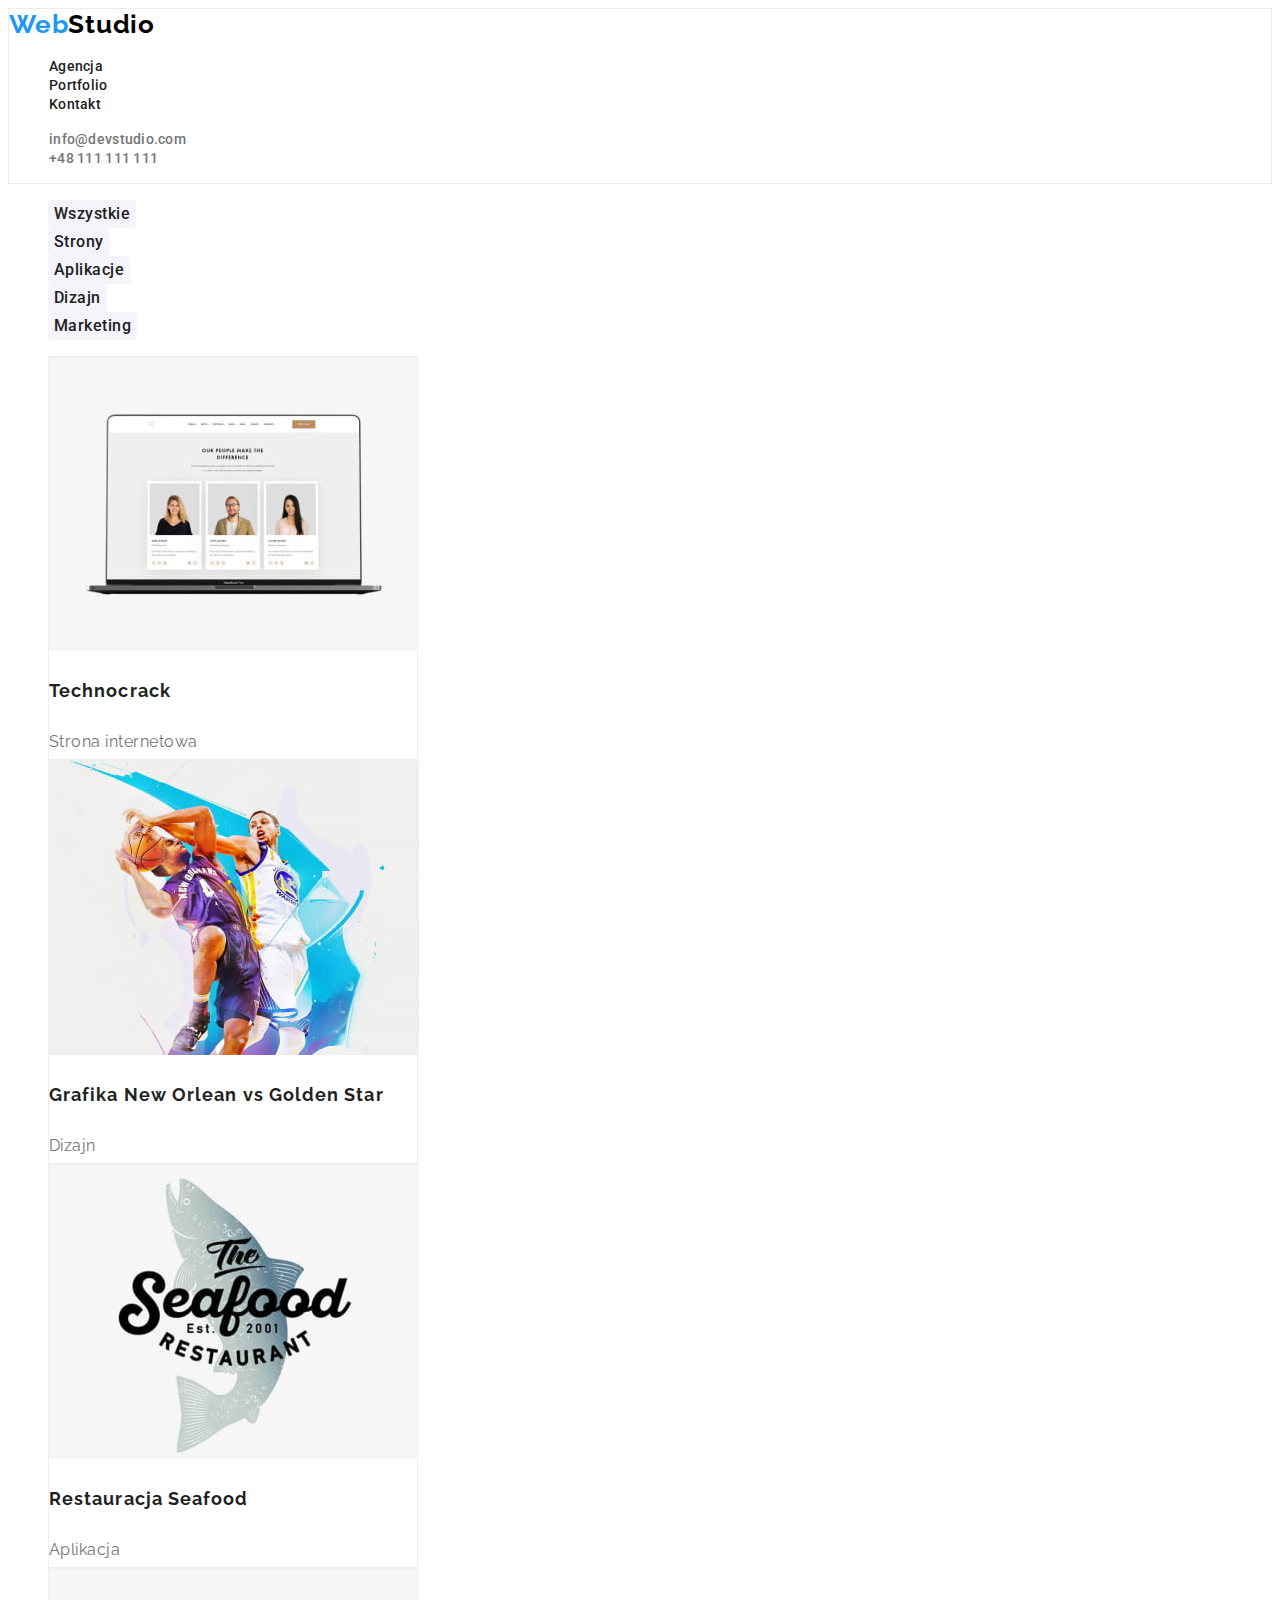
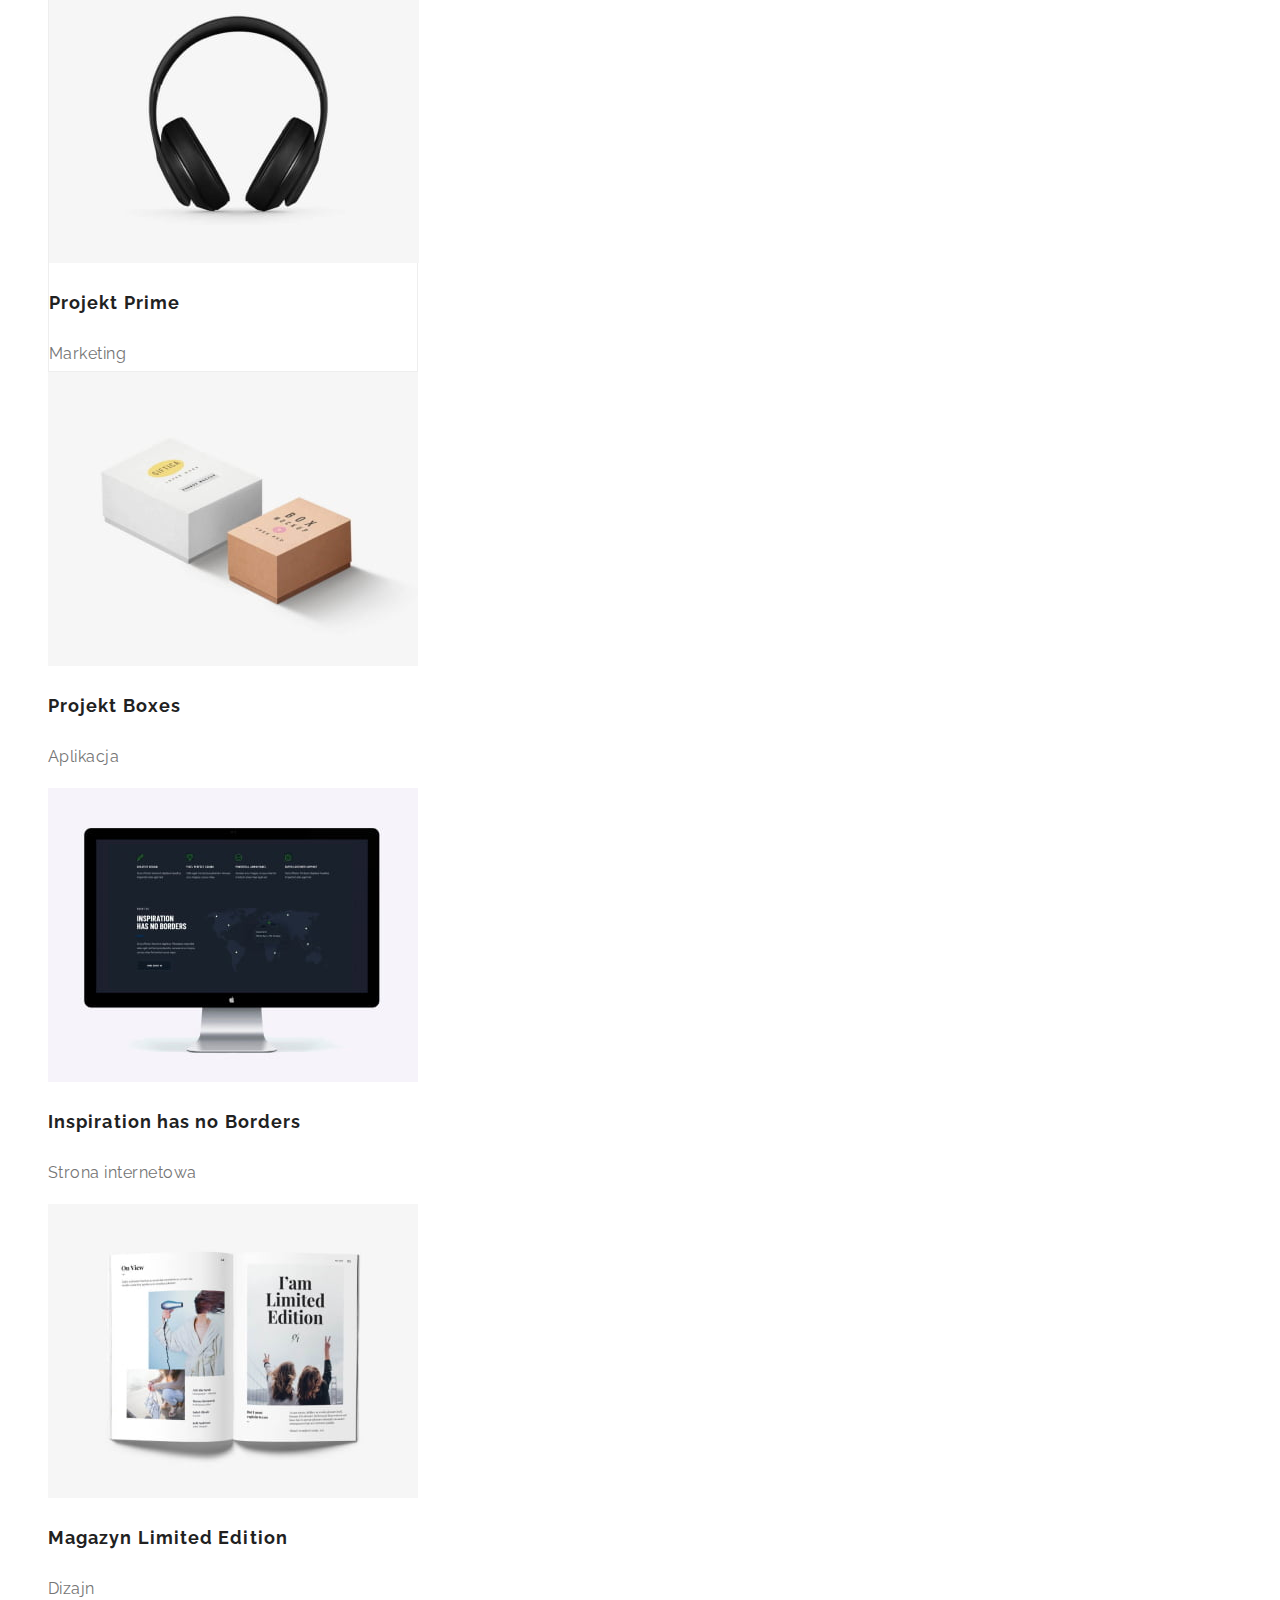
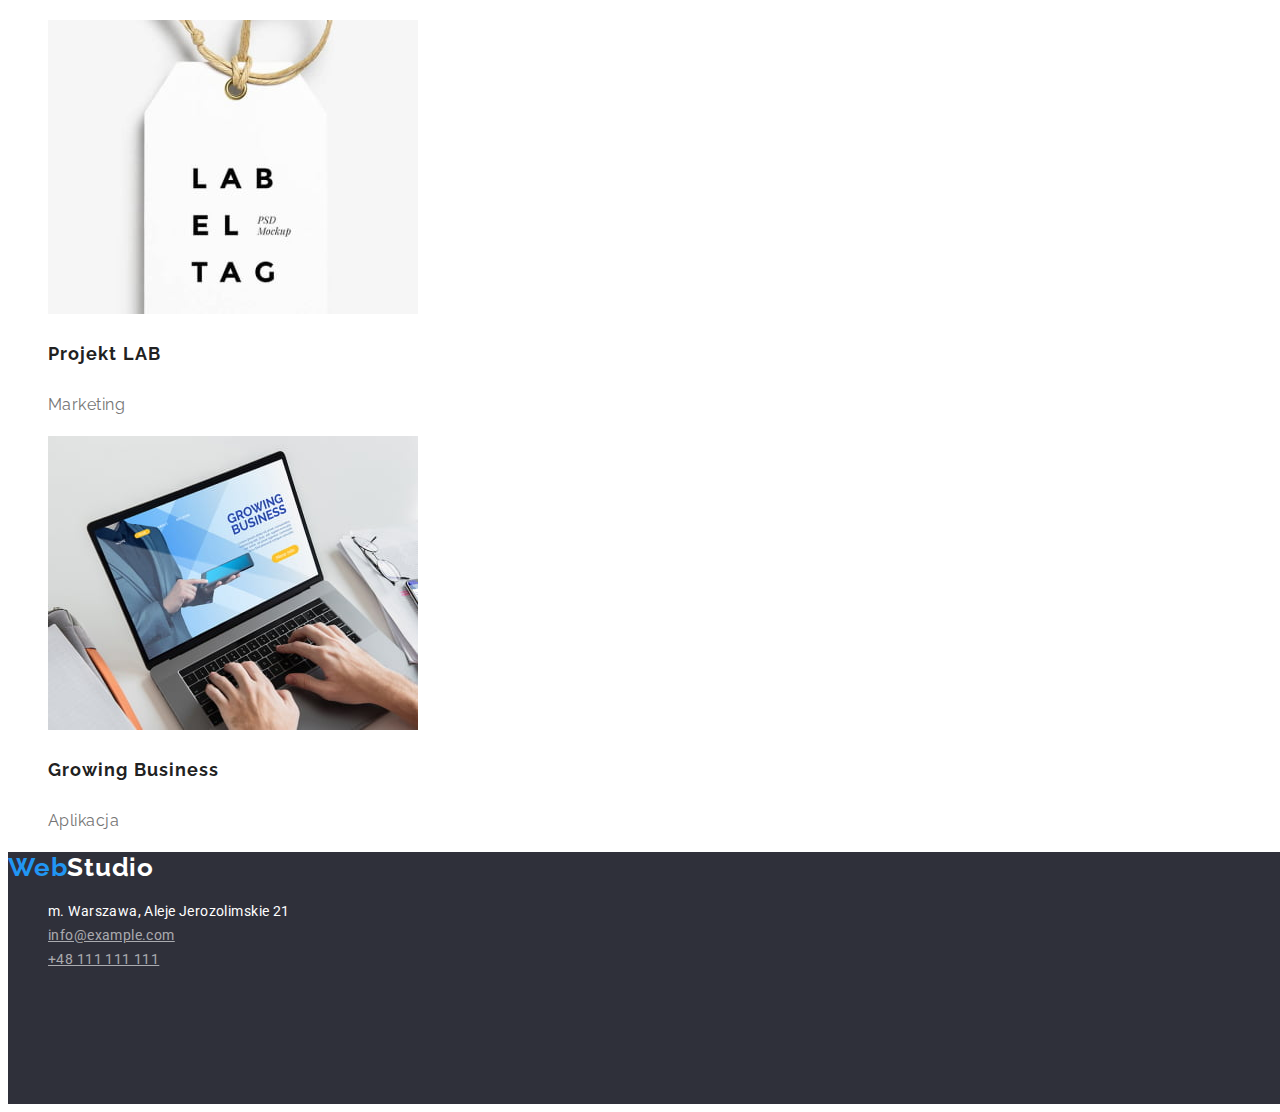
==== portfolio.html @ 8186cd5b "init" ====
<!DOCTYPE html>
<html lang="en">
  <head>
    <meta http-equiv="x-ua-compatible" content="ie=edge" />
    <meta charset="utf-8" />
    <meta name="decription" content="WebStudio" />
    <title>portfolio-hw2</title>
    <link rel="preconnect" href="https://fonts.googleapis.com" />
    <link rel="preconnect" href="https://fonts.gstatic.com" crossorigin />
    <link
      href="https://fonts.googleapis.com/css2?family=Raleway:wght@700&family=Roboto:wght@400;500;700;900&display=swap"
      rel="stylesheet"
    />
    <link href="./css/styles.css" rel="stylesheet" />
  </head>
  <body>
    <header>
      <nav>
        <a class="webstudio" href="./index"
          ><span class="web">Web</span>Studio</a
        >
        <ul class="none">
          <li><a class="menu" href="./index">Agencja</a></li>
          <li><a class="menu" href="./portfolio.html">Portfolio</a></li>
          <li><a class="menu" href="">Kontakt</a></li>
        </ul>
      </nav>
      <ul>
        <li>
          <a class="contacts" href="mail:info@devstudio.com"
            >info@devstudio.com</a
          >
        </li>
        <li><a class="contacts" href="tel:+48111111111">+48 111 111 111</a></li>
      </ul>
    </header>
    <main>
      <ul>
        <li>
          <button class="button-filters" type="button">Wszystkie</button>
        </li>
        <li>
          <button class="button-filters" type="button">Strony</button>
        </li>
        <li>
          <button class="button-filters" type="button">Aplikacje</button>
        </li>
        <li>
          <button class="button-filters" type="button">Dizajn</button>
        </li>
        <li>
          <button class="button-filters" type="button">Marketing</button>
        </li>
      </ul>
      <section>
        <ul>
          <li class="projects">
            <img
              class="Technocrack"
              alt="Technocrack"
              src="./images/Technocrack.jpg"
            />
            <h3>Technocrack</h3>
            <p>Strona internetowa</p>
          </li>
          <li class="projects">
            <img
              class="basketball"
              alt="Grafika New Orlean vs Golden Star"
              src="./images/basketball.jpg"
            />
            <h3>Grafika New Orlean vs Golden Star</h3>
            <p>Dizajn</p>
          </li>
          <li class="projects">
            <img
              class="seafood"
              alt="Restaurant Seafood"
              src="./images/Restaurant Seafood.jpg"
            />
            <h3>Restauracja Seafood</h3>
            <p>Aplikacja</p>
          </li>
          <li class="projects" class="projekt-prime">
            <img
              class="projekt-prime"
              alt="Headphones"
              src="./images/Projekt Prime.jpg"
            />
            <h3>Projekt Prime</h3>
            <p>Marketing</p>
          </li>
          <li class="projekts">
            <img
              class="projekt-boxes"
              alt="Designer boxes"
              src="./images/Projekt Boxes.jpg"
            />
            <h3>Projekt Boxes</h3>
            <p>Aplikacja</p>
          </li>
          <li class="projekts">
            <img
              class="website"
              alt="Website"
              src="./images/Inspiration has no Borders.jpg"
            />
            <h3>Inspiration has no Borders</h3>
            <p>Strona internetowa</p>
          </li>
          <li class="projekts">
            <img
              class="magazin"
              alt="Designer Magazin"
              src="./images/Magazyn Limited Edition.jpg"
            />
            <h3>Magazyn Limited Edition</h3>
            <p>Dizajn</p>
          </li>
          <li class="projekts">
            <img
              class="projekt-lab"
              alt="Projekt LAB"
              src="./images/Projekt LAB.jpg"
            />
            <h3>Projekt LAB</h3>
            <p>Marketing</p>
          </li>
          <li class="projekts">
            <img
              class="growing-business"
              alt="Website Growing Business"
              src="./images/Growing Business.jpg"
            />
            <h3>Growing Business</h3>
            <p>Aplikacja</p>
          </li>
        </ul>
      </section>
    </main>
    <footer>
      <a class="webstudio2"><span class="web">Web</span>Studio</a>
      <address>
        <ul>
          <li>
            <a
              class="address"
              href="https://goo.gl/maps/8ssBXB5K36Uk4STv6"
              target="_blank"
            >
              m. Warszawa, Aleje Jerozolimskie 21
            </a>
          </li>
          <li>
            <a class="mail" href="mailto:info@example.com">info@example.com</a>
          </li>
          <li><a class="phone" href="tel:+48111111111">+48 111 111 111</a></li>
        </ul>
      </address>
    </footer>
  </body>
</html>
---- css/styles.css ----
body {
  font-family: "Roboto", sans-serif;
  font-family: "Raleway", sans-serif;
  background: #ffffff;
}
.menu {
  font-family: "Roboto";
  font-style: normal;
  font-weight: 500;
  font-size: 14px;
  line-height: 16px;
  letter-spacing: 0.02em;
  color: #212121;
  cursor: pointer;
  text-decoration: none;
}
.menu:hover,
.menu:focus,
.menu:active {
  color: #2196f3;
}
.contacts {
  font-family: "Roboto";
  font-style: normal;
  font-weight: 500;
  font-size: 14px;
  line-height: 16px;
  letter-spacing: 0.02em;
  color: #757575;
  cursor: pointer;
  text-decoration: none;
}
.contacts:hover,
.contacts:focus,
.contacts:active {
  color: #2196f3;
}
.button-filters {
  font-family: "Roboto";
  font-style: normal;
  font-weight: 500;
  font-size: 16px;
  line-height: 26px;
  letter-spacing: 0.03em;
  color: #212121;
  cursor: pointer;
  background: #f5f4fa;
  border-radius: 4px;
  border: none;
}
.button-filters:hover,
.button-filters:focus,
.button-filters:active {
  background: #2196f3;
  letter-spacing: 0.03em;
  color: #ffffff;
  box-shadow: 0px 3px 1px rgba(0, 0, 0, 0.1), 0px 1px 2px rgba(0, 0, 0, 0.08),
    0px 2px 2px rgba(0, 0, 0, 0.12);
}
.button {
  cursor: pointer;
}
.Technocrack {
  width: 370px;
  height: 294px;
}
h3 {
  font-style: normal;
  font-weight: 700;
  font-size: 18px;
  line-height: 36px;
  letter-spacing: 0.06em;
  color: #212121;
}
p {
  font-style: normal;
  font-weight: 400;
  font-size: 16px;
  line-height: 30px;
  letter-spacing: 0.03em;
  color: #757575;
}
.projects {
  box-sizing: border-box;
  width: 370px;
  height: 404px;
  background: #ffffff;
  border: 1px solid #eeeeee;
}
.basketball {
  width: 370px;
  height: 294px;
}
.seafood {
  width: 370px;
  height: 294px;
}
.projekt-prime {
  width: 370px;
  height: 294px;
}
.website {
  width: 370px;
  height: 294px;
}
.magazin {
  width: 370px;
  height: 294px;
}
.projekt-lab {
  width: 370px;
  height: 294px;
}
.growing-business {
  width: 370px;
  height: 294px;
}
.box {
  width: 322px;
  height: 70px;
}
header {
  text-decoration: none;
  background: #ffffff;
  border: 1px solid #ececec;
}
footer {
  background: #2f303a;
  width: 1600px;
  height: 252px;
}
ul {
  list-style: none;
}
.none {
  text-decoration: none;
}
.web {
  color: #2196f3;
}
.webstudio {
  font-weight: 700;
  font-size: 26px;
  line-height: 31px;
  letter-spacing: 0.03em;
  font-family: "Raleway";
  text-decoration: none;
  color: #000000;
}
.webstudio2 {
  font-weight: 700;
  font-size: 26px;
  line-height: 31px;
  letter-spacing: 0.03em;
  font-family: "Raleway";
  text-decoration: none;
  color: #ffffff;
}
.address {
  font-family: "Roboto";
  font-style: normal;
  font-weight: 400;
  font-size: 14px;
  line-height: 24px;
  letter-spacing: 0.03em;
  color: #ffffff;
  text-decoration: none;
}
.mail {
  font-family: "Roboto";
  font-style: normal;
  font-weight: 400;
  font-size: 14px;
  line-height: 24px;
  letter-spacing: 0.03em;
  text-decoration-line: underline;
  color: rgba(255, 255, 255, 0.6);
  cursor: pointer;
}
.phone {
  font-family: "Roboto";
  font-style: normal;
  font-weight: 400;
  font-size: 14px;
  line-height: 24px;
  letter-spacing: 0.03em;
  color: rgba(255, 255, 255, 0.6);
}
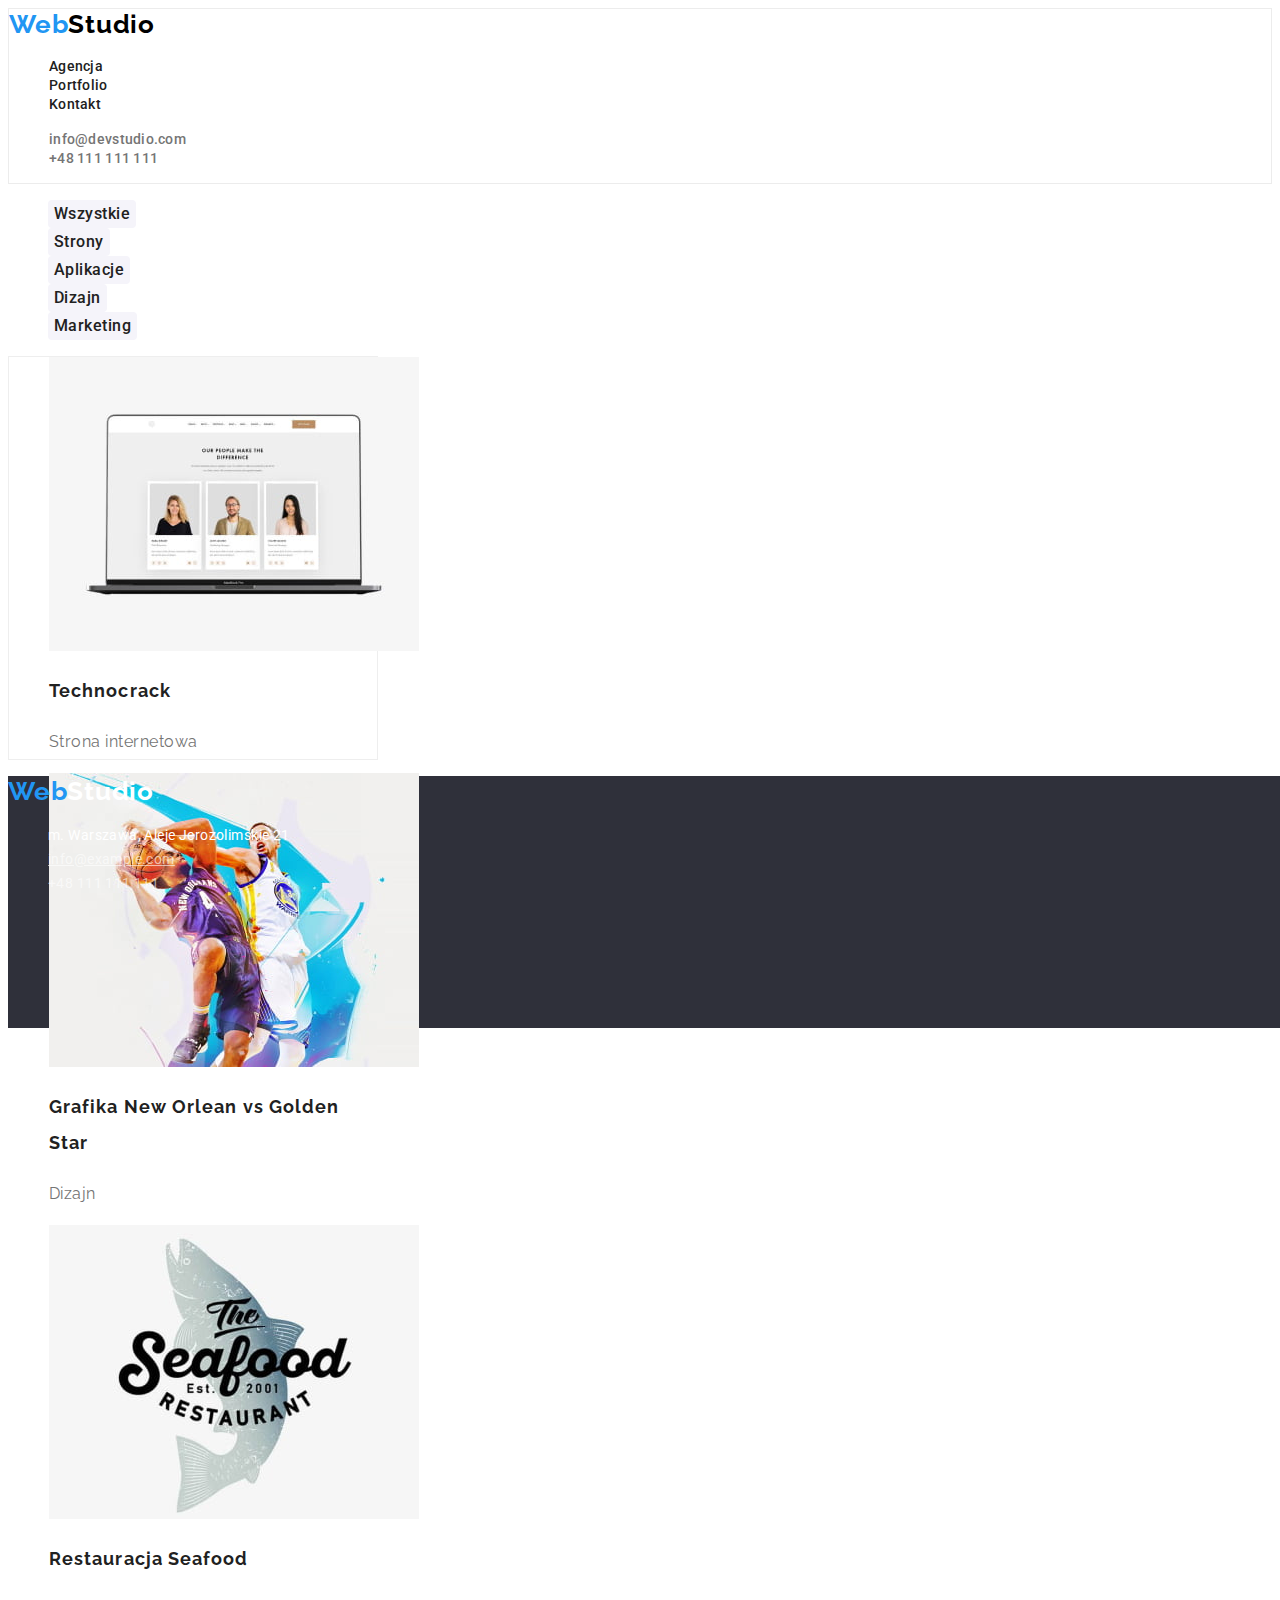
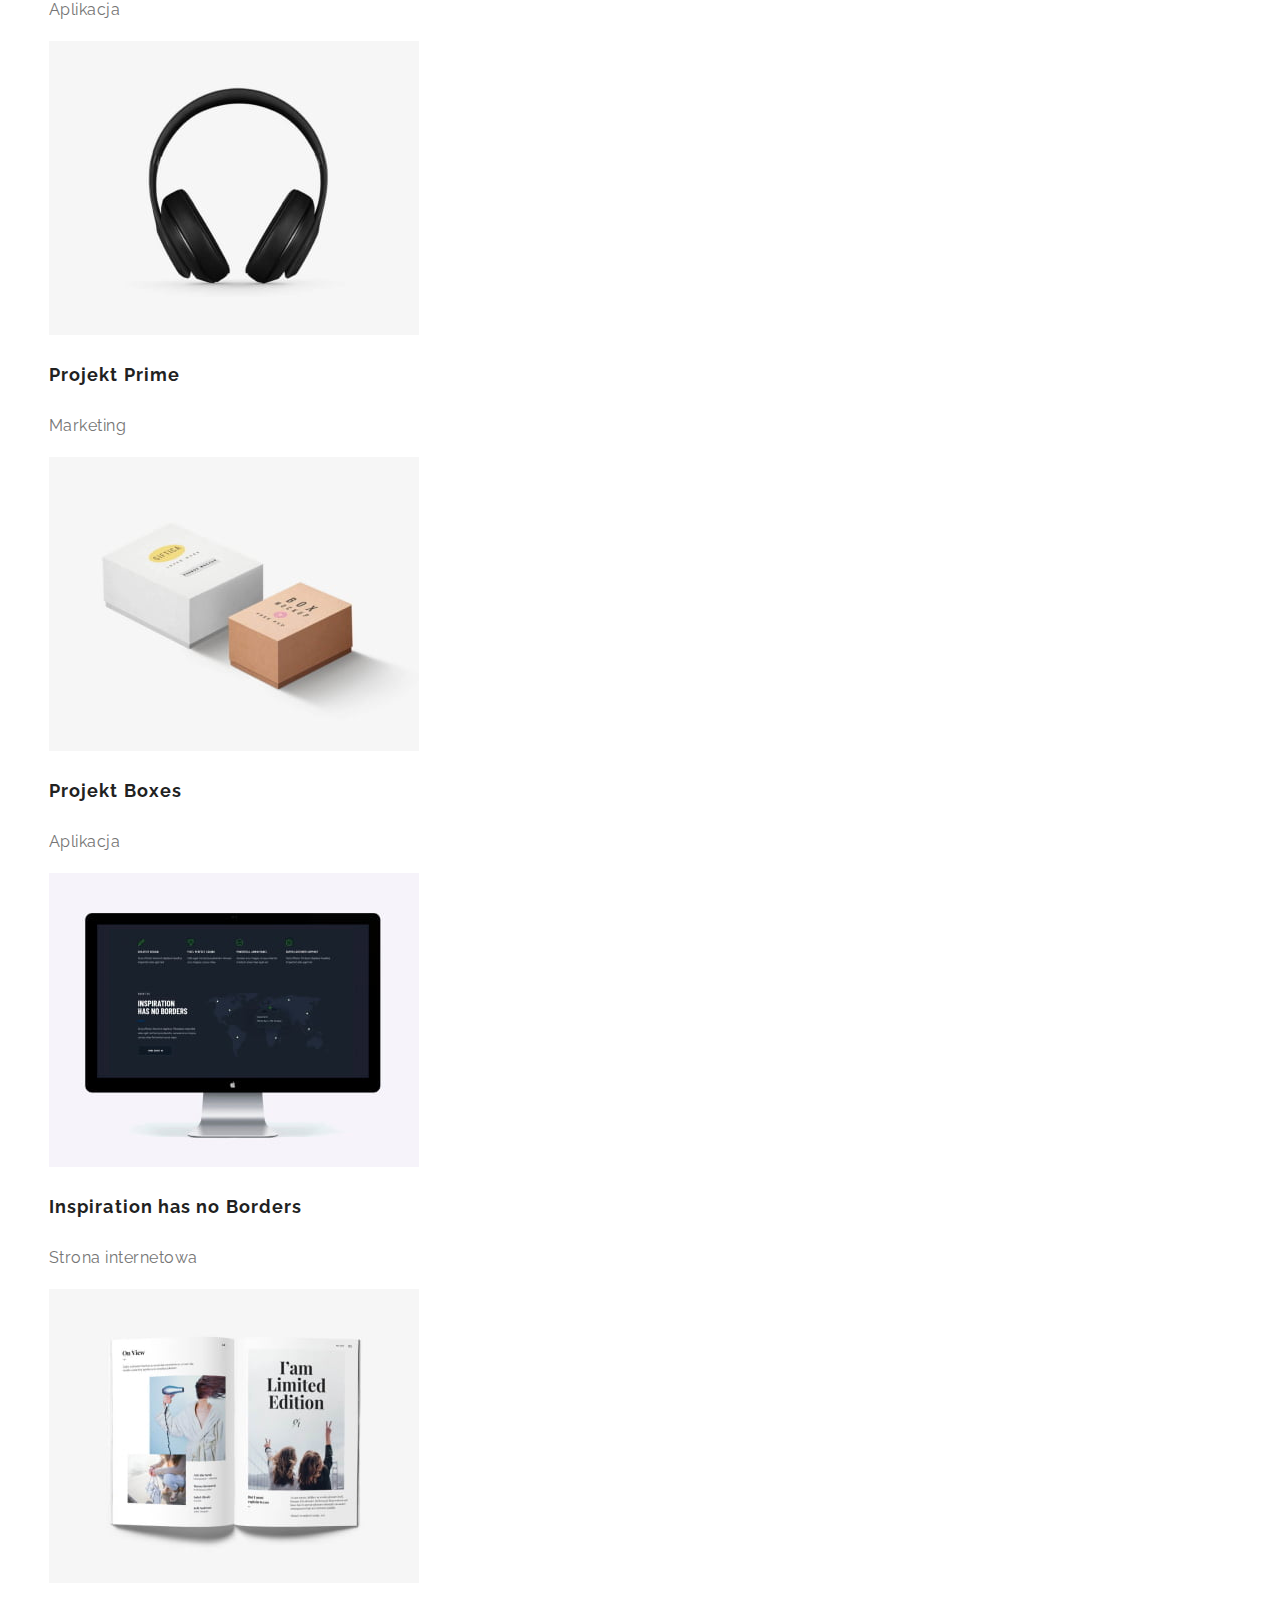
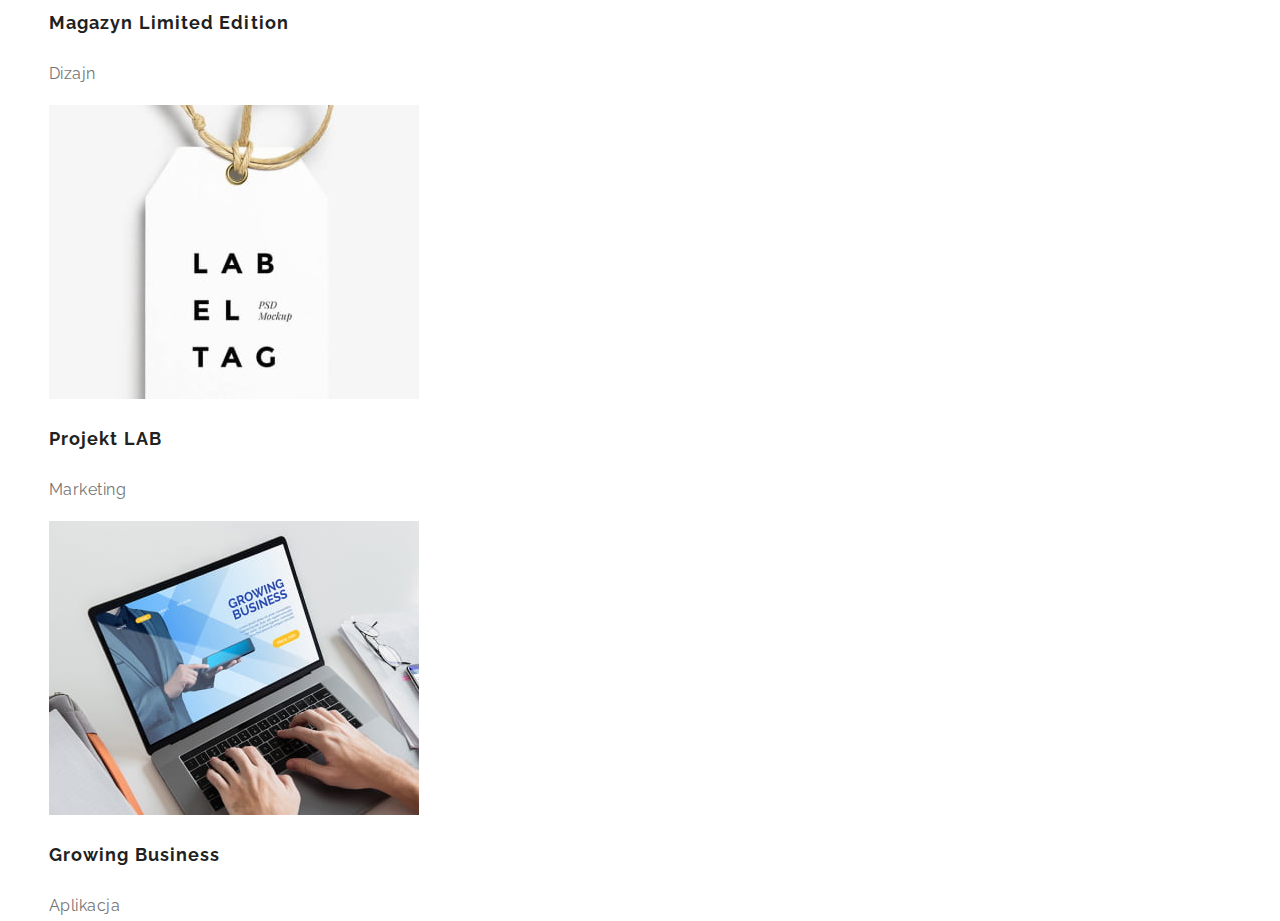
==== commit aecf4f61: "init" ====
--- a/portfolio.html
+++ b/portfolio.html
@@ -16,9 +16,7 @@
   <body>
     <header>
       <nav>
-        <a class="webstudio" href="./index"
-          ><span class="web">Web</span>Studio</a
-        >
+        <a class="webstudio" href="./index"><span class="web">Web</span>Studio</a>
         <ul class="none">
           <li><a class="menu" href="./index">Agencja</a></li>
           <li><a class="menu" href="./portfolio.html">Portfolio</a></li>
@@ -27,9 +25,7 @@
       </nav>
       <ul>
         <li>
-          <a class="contacts" href="mail:info@devstudio.com"
-            >info@devstudio.com</a
-          >
+          <a class="contacts" href="mail:info@devstudio.com">info@devstudio.com</a>
         </li>
         <li><a class="contacts" href="tel:+48111111111">+48 111 111 111</a></li>
       </ul>
@@ -53,62 +49,50 @@
         </li>
       </ul>
       <section>
-        <ul>
-          <li class="projects">
-            <img
-              class="Technocrack"
-              alt="Technocrack"
-              src="./images/Technocrack.jpg"
-            />
+        <ul class="projects">
+          <li>
+            <img class="Technocrack" alt="Website with employees" src="./images/Technocrack.jpg" />
             <h3>Technocrack</h3>
             <p>Strona internetowa</p>
           </li>
-          <li class="projects">
+          <li>
             <img
               class="basketball"
-              alt="Grafika New Orlean vs Golden Star"
+              alt="New Orlean vs Golden Star graphic"
               src="./images/basketball.jpg"
             />
             <h3>Grafika New Orlean vs Golden Star</h3>
             <p>Dizajn</p>
           </li>
-          <li class="projects">
+          <li>
             <img
               class="seafood"
-              alt="Restaurant Seafood"
+              alt="Seafood restaurant logos"
               src="./images/Restaurant Seafood.jpg"
             />
             <h3>Restauracja Seafood</h3>
             <p>Aplikacja</p>
           </li>
-          <li class="projects" class="projekt-prime">
-            <img
-              class="projekt-prime"
-              alt="Headphones"
-              src="./images/Projekt Prime.jpg"
-            />
+          <li>
+            <img class="projekt-prime" alt="Headphones" src="./images/Projekt Prime.jpg" />
             <h3>Projekt Prime</h3>
             <p>Marketing</p>
           </li>
-          <li class="projekts">
-            <img
-              class="projekt-boxes"
-              alt="Designer boxes"
-              src="./images/Projekt Boxes.jpg"
-            />
+          <li>
+            <img class="projekt-boxes" alt="Two designer boxes" src="./images/Projekt Boxes.jpg" />
             <h3>Projekt Boxes</h3>
             <p>Aplikacja</p>
           </li>
-          <li class="projekts">
+          <li>
             <img
               class="website"
-              alt="Website"
+              alt="Website of Inspiration has no Borders"
               src="./images/Inspiration has no Borders.jpg"
             />
             <h3>Inspiration has no Borders</h3>
             <p>Strona internetowa</p>
           </li>
-          <li class="projekts">
+          <li>
             <img
               class="magazin"
               alt="Designer Magazin"
@@ -117,19 +101,19 @@
             <h3>Magazyn Limited Edition</h3>
             <p>Dizajn</p>
           </li>
-          <li class="projekts">
+          <li>
             <img
               class="projekt-lab"
-              alt="Projekt LAB"
+              alt="Card with Projekt LAB logos"
               src="./images/Projekt LAB.jpg"
             />
             <h3>Projekt LAB</h3>
             <p>Marketing</p>
           </li>
-          <li class="projekts">
+          <li>
             <img
               class="growing-business"
-              alt="Website Growing Business"
+              alt="Growing Businnes website displayed on a laptop"
               src="./images/Growing Business.jpg"
             />
             <h3>Growing Business</h3>
@@ -143,11 +127,7 @@
       <address>
         <ul>
           <li>
-            <a
-              class="address"
-              href="https://goo.gl/maps/8ssBXB5K36Uk4STv6"
-              target="_blank"
-            >
+            <a class="address" href="https://goo.gl/maps/8ssBXB5K36Uk4STv6" target="_blank">
               m. Warszawa, Aleje Jerozolimskie 21
             </a>
           </li>
--- a/css/styles.css
+++ b/css/styles.css
@@ -1,10 +1,10 @@
 body {
-  font-family: "Roboto", sans-serif;
-  font-family: "Raleway", sans-serif;
+  font-family: 'Roboto', sans-serif;
+  font-family: 'Raleway', sans-serif;
   background: #ffffff;
 }
 .menu {
-  font-family: "Roboto";
+  font-family: 'Roboto';
   font-style: normal;
   font-weight: 500;
   font-size: 14px;
@@ -16,11 +16,14 @@
 }
 .menu:hover,
 .menu:focus,
-.menu:active {
-  color: #2196f3;
+.menu:active,
+.contacts:hover,
+.contacts:focus,
+.contacts:active {
+  color: var(--blue-color);
 }
 .contacts {
-  font-family: "Roboto";
+  font-family: 'Roboto';
   font-style: normal;
   font-weight: 500;
   font-size: 14px;
@@ -30,13 +33,8 @@
   cursor: pointer;
   text-decoration: none;
 }
-.contacts:hover,
-.contacts:focus,
-.contacts:active {
-  color: #2196f3;
-}
 .button-filters {
-  font-family: "Roboto";
+  font-family: 'Roboto';
   font-style: normal;
   font-weight: 500;
   font-size: 16px;
@@ -51,7 +49,7 @@
 .button-filters:hover,
 .button-filters:focus,
 .button-filters:active {
-  background: #2196f3;
+  background: var(--blue-color);
   letter-spacing: 0.03em;
   color: #ffffff;
   box-shadow: 0px 3px 1px rgba(0, 0, 0, 0.1), 0px 1px 2px rgba(0, 0, 0, 0.08),
@@ -136,14 +134,14 @@
   text-decoration: none;
 }
 .web {
-  color: #2196f3;
+  color: var(--blue-color);
 }
 .webstudio {
   font-weight: 700;
   font-size: 26px;
   line-height: 31px;
   letter-spacing: 0.03em;
-  font-family: "Raleway";
+  font-family: 'Raleway';
   text-decoration: none;
   color: #000000;
 }
@@ -152,12 +150,12 @@
   font-size: 26px;
   line-height: 31px;
   letter-spacing: 0.03em;
-  font-family: "Raleway";
+  font-family: 'Raleway';
   text-decoration: none;
   color: #ffffff;
 }
 .address {
-  font-family: "Roboto";
+  font-family: 'Roboto';
   font-style: normal;
   font-weight: 400;
   font-size: 14px;
@@ -167,7 +165,7 @@
   text-decoration: none;
 }
 .mail {
-  font-family: "Roboto";
+  font-family: 'Roboto';
   font-style: normal;
   font-weight: 400;
   font-size: 14px;
@@ -175,14 +173,17 @@
   letter-spacing: 0.03em;
   text-decoration-line: underline;
   color: rgba(255, 255, 255, 0.6);
-  cursor: pointer;
 }
 .phone {
-  font-family: "Roboto";
+  font-family: 'Roboto';
   font-style: normal;
   font-weight: 400;
   font-size: 14px;
   line-height: 24px;
   letter-spacing: 0.03em;
   color: rgba(255, 255, 255, 0.6);
+  text-decoration: none;
 }
+:root {
+  --blue-color: #2196f3;
+}
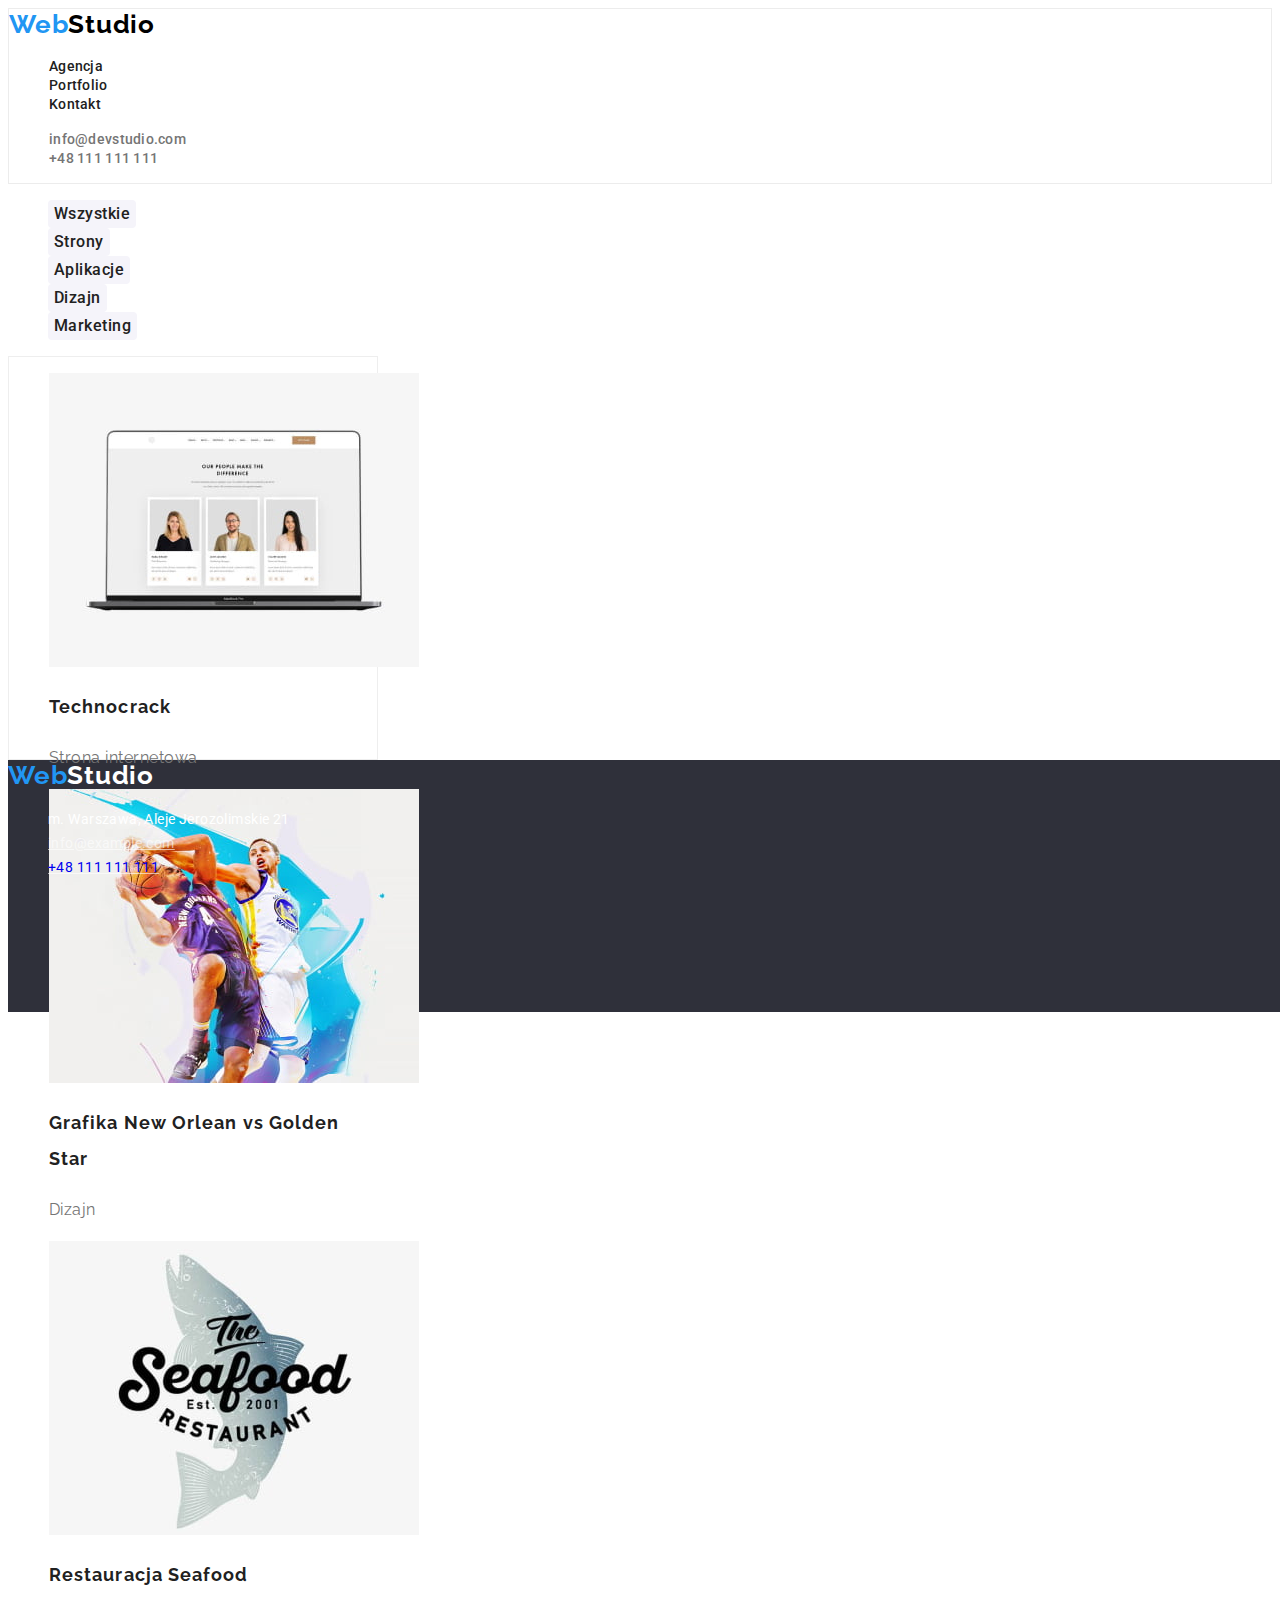
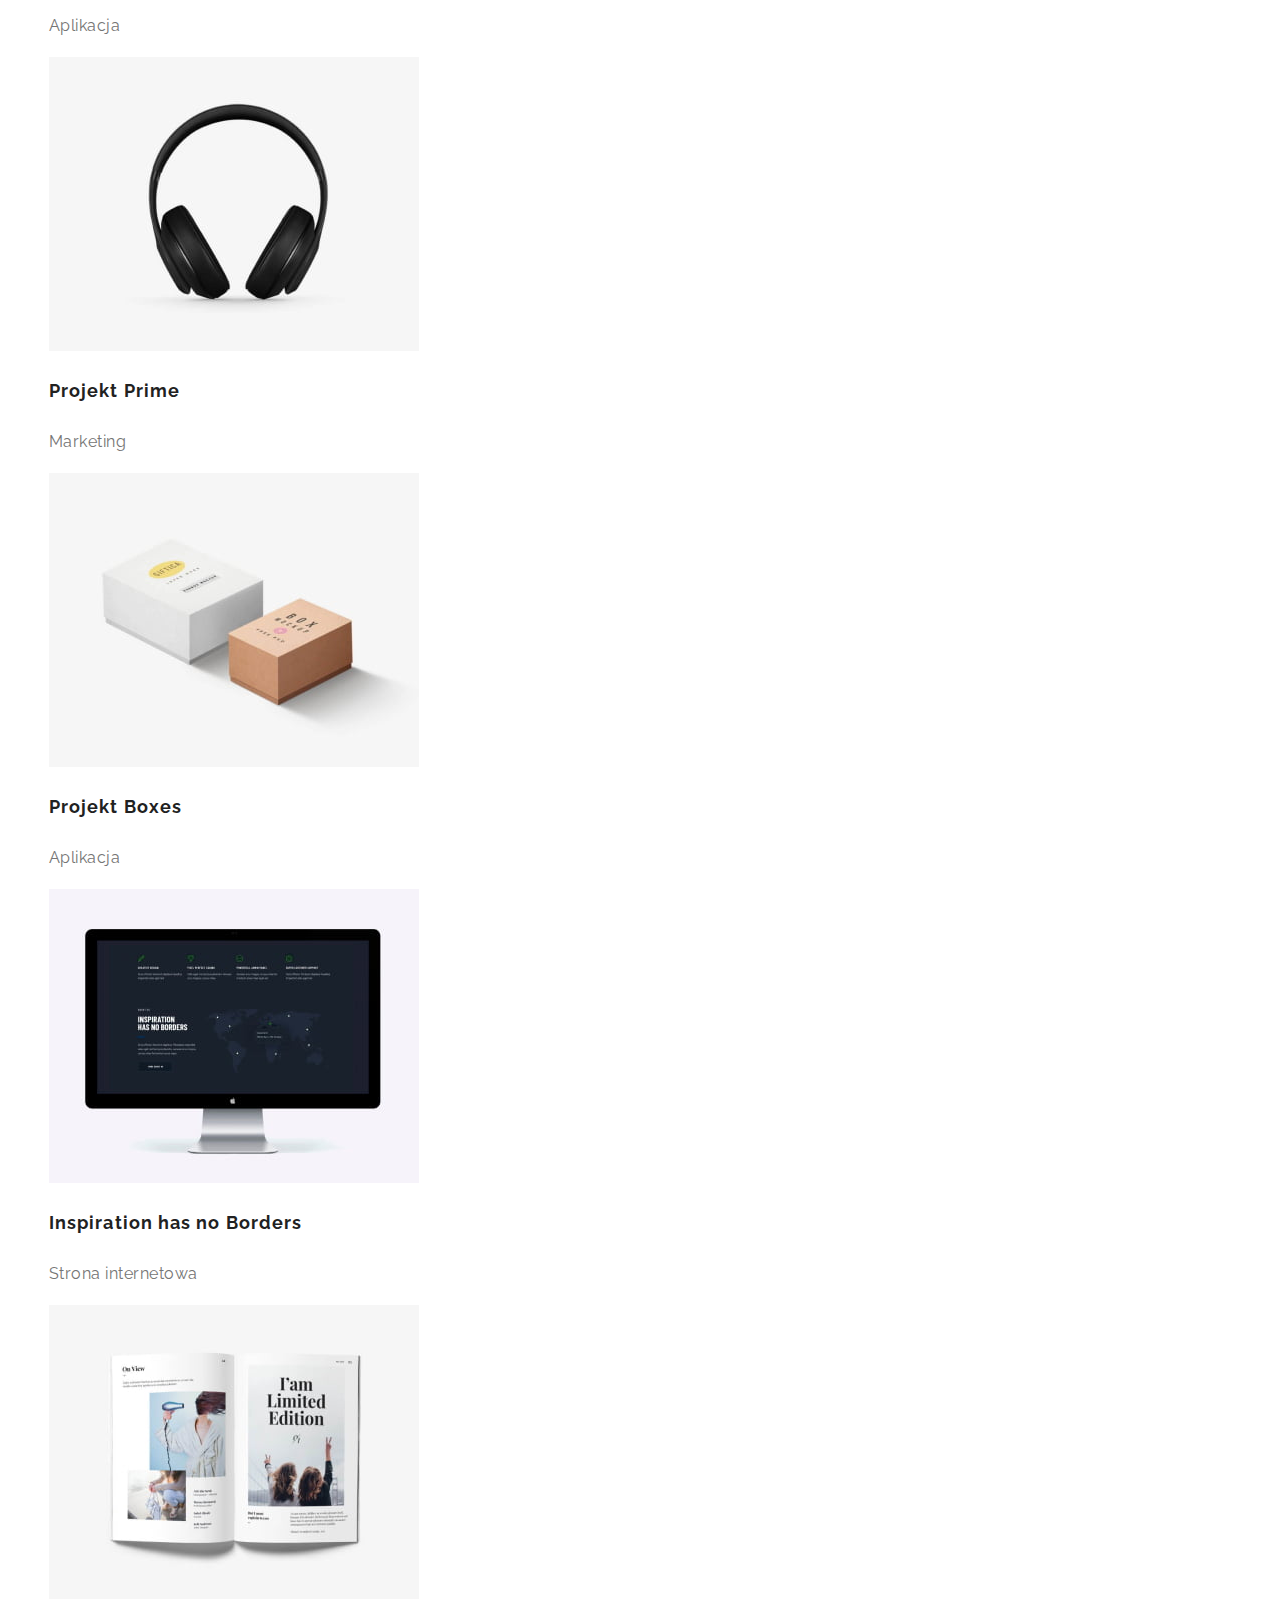
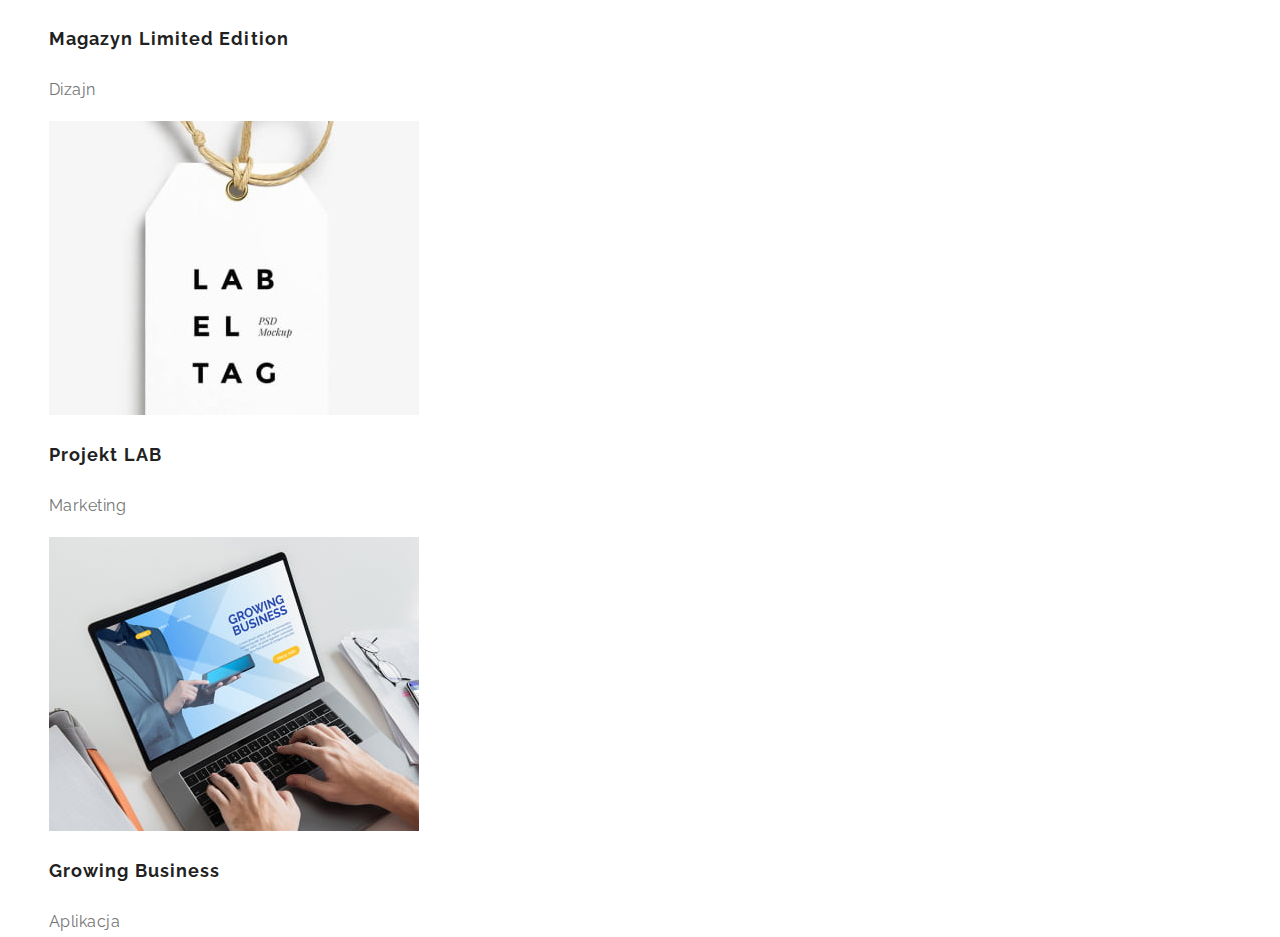
==== commit 0345d2b2: "init" ====
--- a/portfolio.html
+++ b/portfolio.html
@@ -48,8 +48,8 @@
           <button class="button-filters" type="button">Marketing</button>
         </li>
       </ul>
-      <section>
-        <ul class="projects">
+      <section class="projects">
+        <ul>
           <li>
             <img class="Technocrack" alt="Website with employees" src="./images/Technocrack.jpg" />
             <h3>Technocrack</h3>
@@ -134,7 +134,7 @@
           <li>
             <a class="mail" href="mailto:info@example.com">info@example.com</a>
           </li>
-          <li><a class="phone" href="tel:+48111111111">+48 111 111 111</a></li>
+          <li class="mail"><a class="phone" href="tel:+48111111111">+48 111 111 111</a></li>
         </ul>
       </address>
     </footer>
--- a/css/styles.css
+++ b/css/styles.css
@@ -175,13 +175,6 @@
   color: rgba(255, 255, 255, 0.6);
 }
 .phone {
-  font-family: 'Roboto';
-  font-style: normal;
-  font-weight: 400;
-  font-size: 14px;
-  line-height: 24px;
-  letter-spacing: 0.03em;
-  color: rgba(255, 255, 255, 0.6);
   text-decoration: none;
 }
 :root {
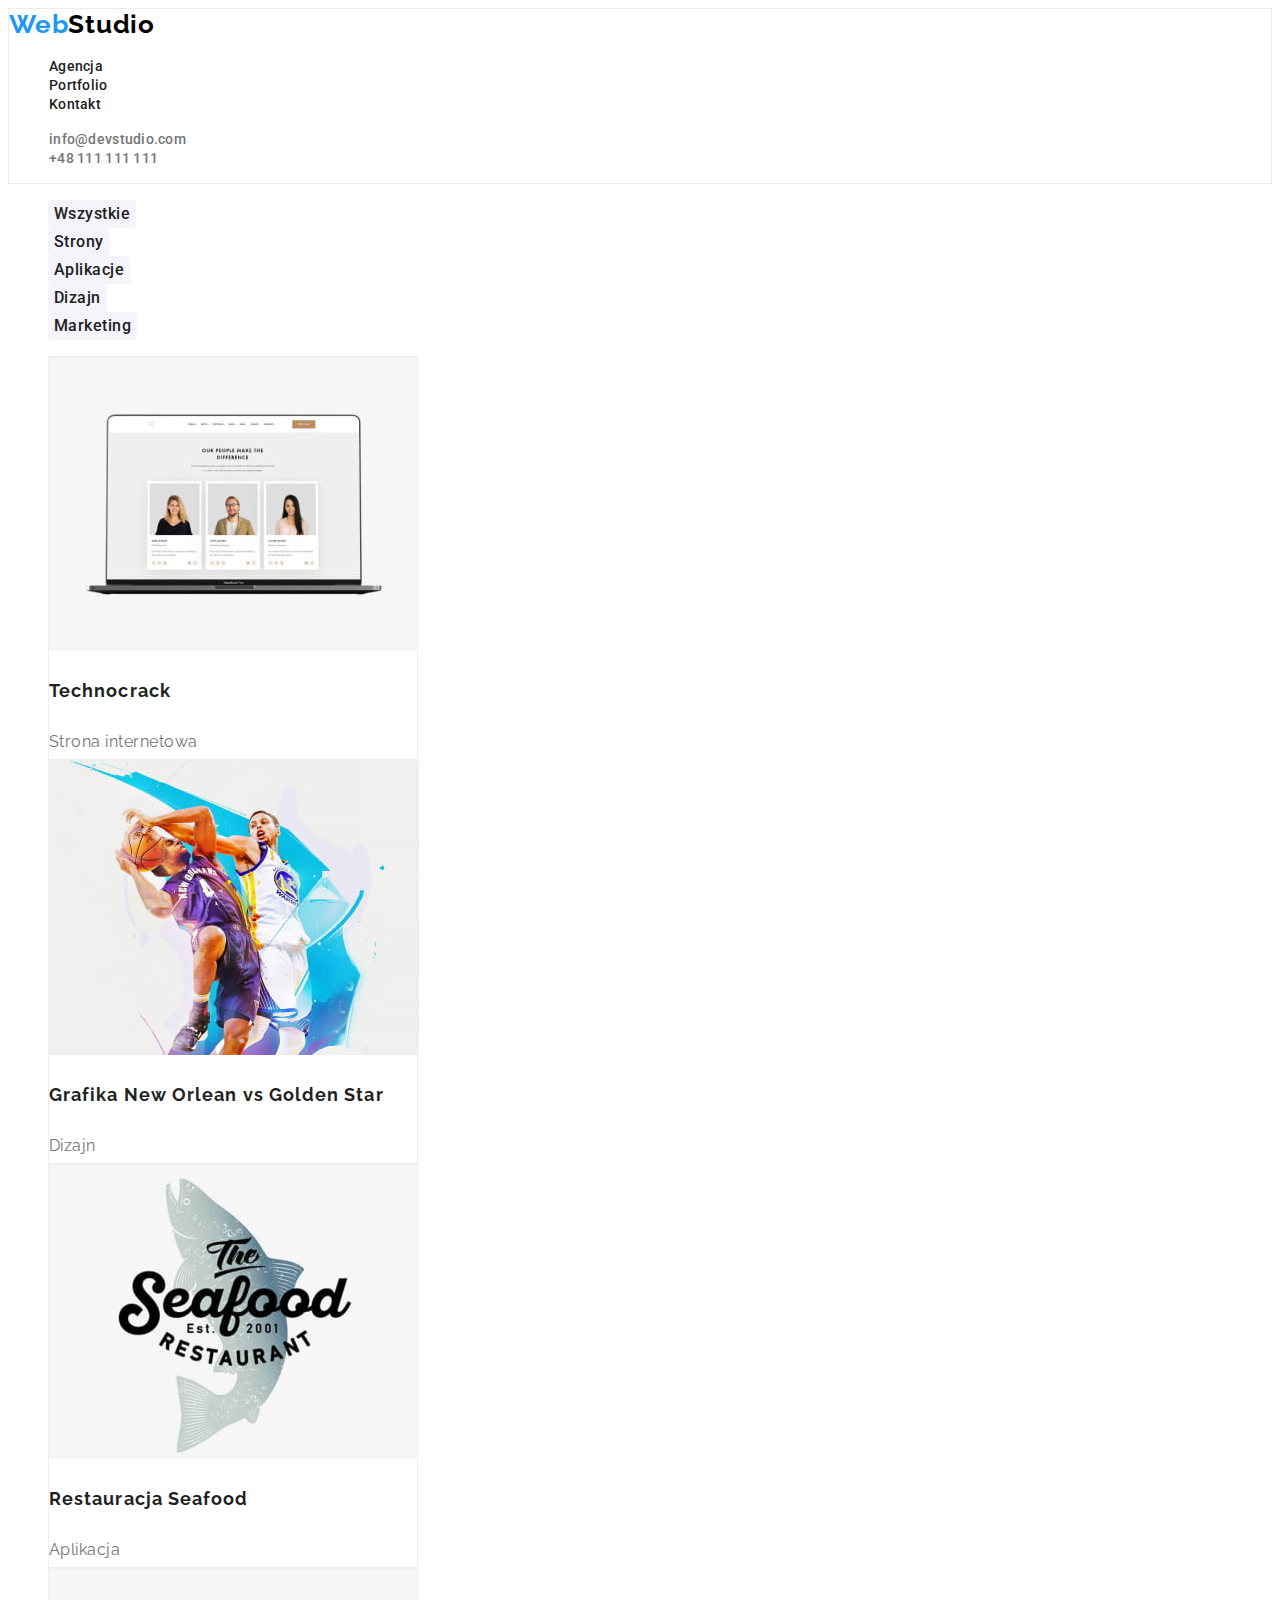
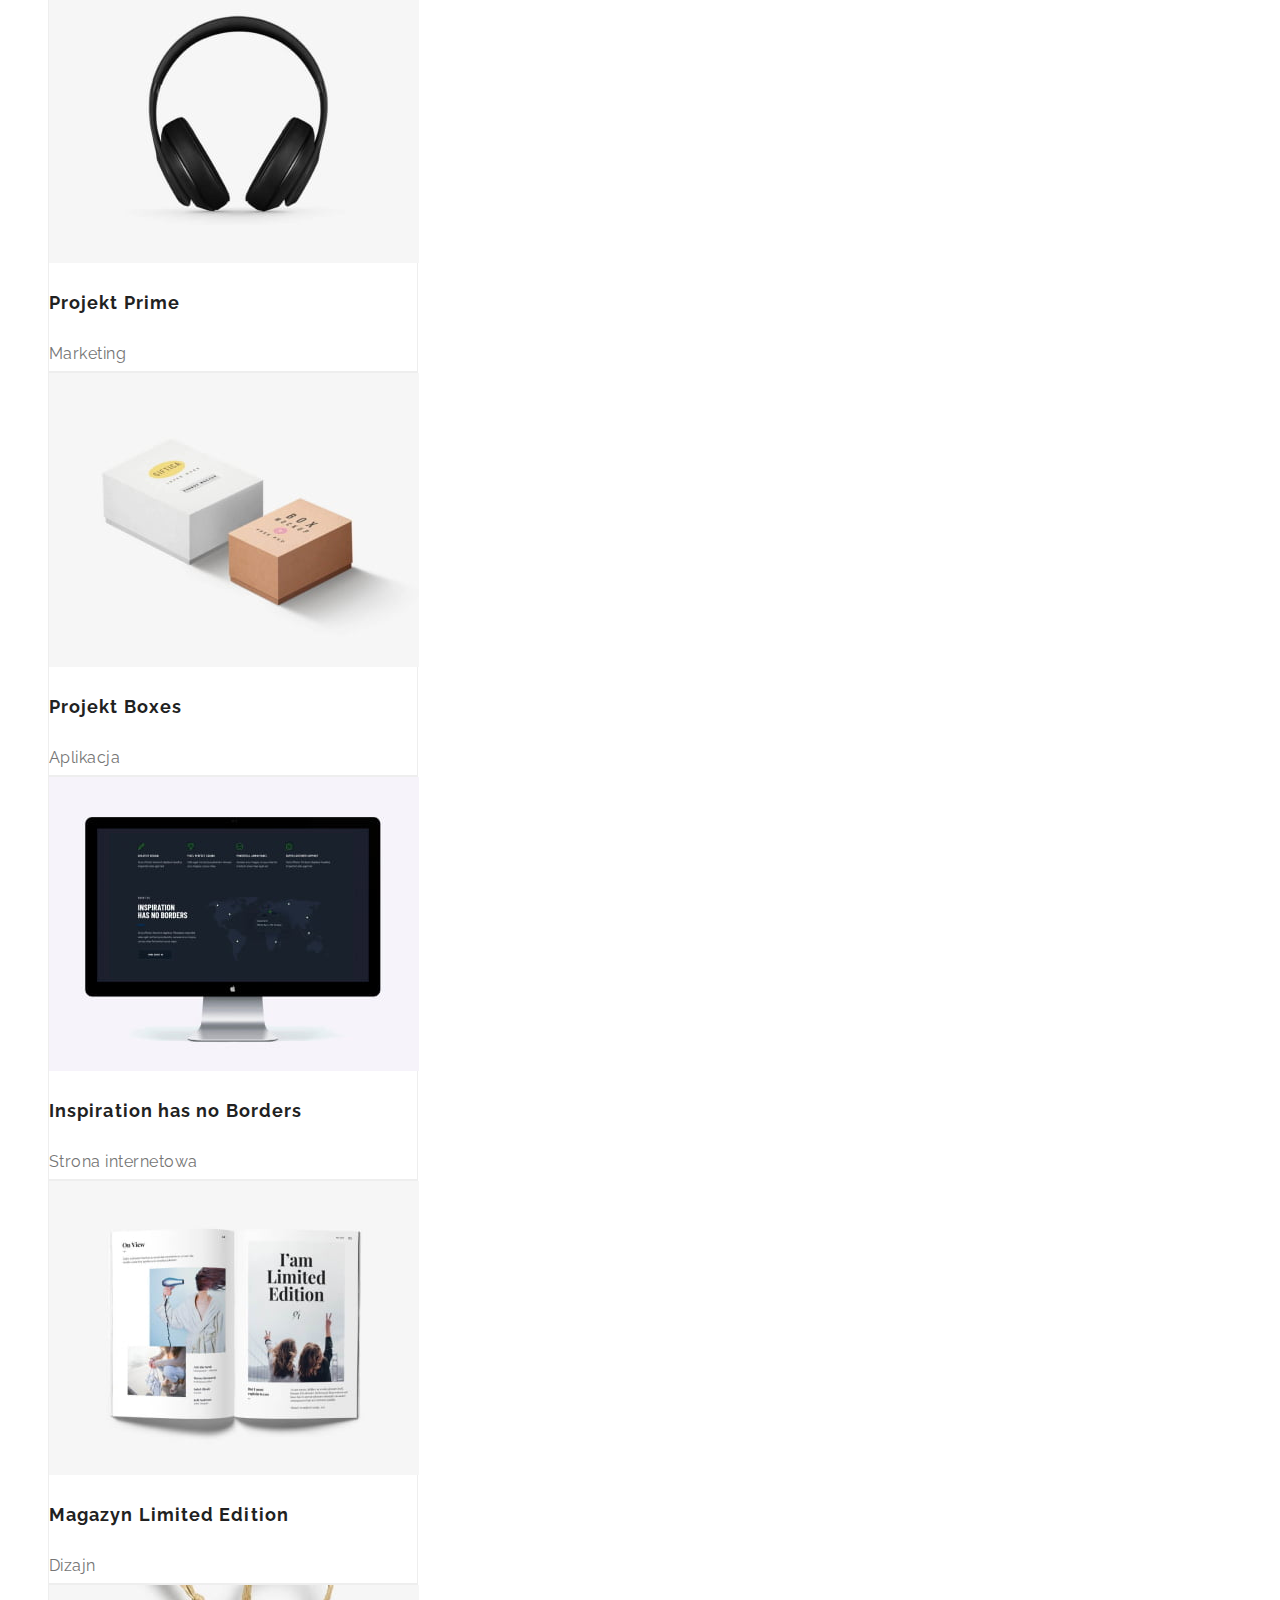
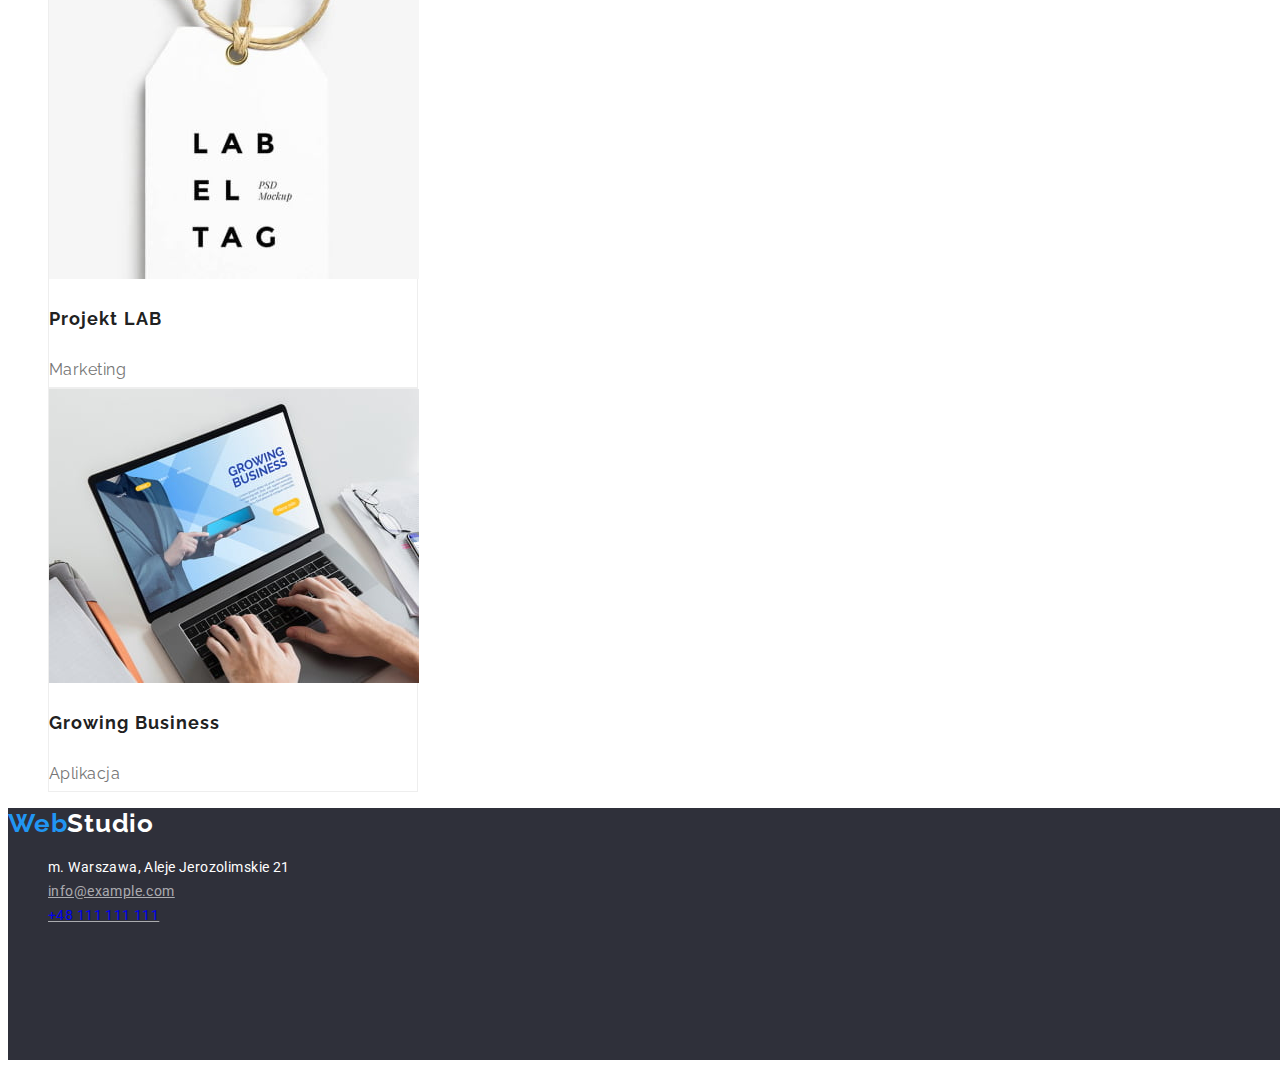
==== commit bf015a8f: "init" ====
--- a/portfolio.html
+++ b/portfolio.html
@@ -48,14 +48,14 @@
           <button class="button-filters" type="button">Marketing</button>
         </li>
       </ul>
-      <section class="projects">
+      <section>
         <ul>
-          <li>
+          <li class="projects">
             <img class="Technocrack" alt="Website with employees" src="./images/Technocrack.jpg" />
             <h3>Technocrack</h3>
             <p>Strona internetowa</p>
           </li>
-          <li>
+          <li class="projects">
             <img
               class="basketball"
               alt="New Orlean vs Golden Star graphic"
@@ -64,7 +64,7 @@
             <h3>Grafika New Orlean vs Golden Star</h3>
             <p>Dizajn</p>
           </li>
-          <li>
+          <li class="projects">
             <img
               class="seafood"
               alt="Seafood restaurant logos"
@@ -73,17 +73,17 @@
             <h3>Restauracja Seafood</h3>
             <p>Aplikacja</p>
           </li>
-          <li>
+          <li class="projects">
             <img class="projekt-prime" alt="Headphones" src="./images/Projekt Prime.jpg" />
             <h3>Projekt Prime</h3>
             <p>Marketing</p>
           </li>
-          <li>
+          <li class="projects">
             <img class="projekt-boxes" alt="Two designer boxes" src="./images/Projekt Boxes.jpg" />
             <h3>Projekt Boxes</h3>
             <p>Aplikacja</p>
           </li>
-          <li>
+          <li class="projects">
             <img
               class="website"
               alt="Website of Inspiration has no Borders"
@@ -92,7 +92,7 @@
             <h3>Inspiration has no Borders</h3>
             <p>Strona internetowa</p>
           </li>
-          <li>
+          <li class="projects">
             <img
               class="magazin"
               alt="Designer Magazin"
@@ -101,7 +101,7 @@
             <h3>Magazyn Limited Edition</h3>
             <p>Dizajn</p>
           </li>
-          <li>
+          <li class="projects">
             <img
               class="projekt-lab"
               alt="Card with Projekt LAB logos"
@@ -110,7 +110,7 @@
             <h3>Projekt LAB</h3>
             <p>Marketing</p>
           </li>
-          <li>
+          <li class="projects">
             <img
               class="growing-business"
               alt="Growing Businnes website displayed on a laptop"
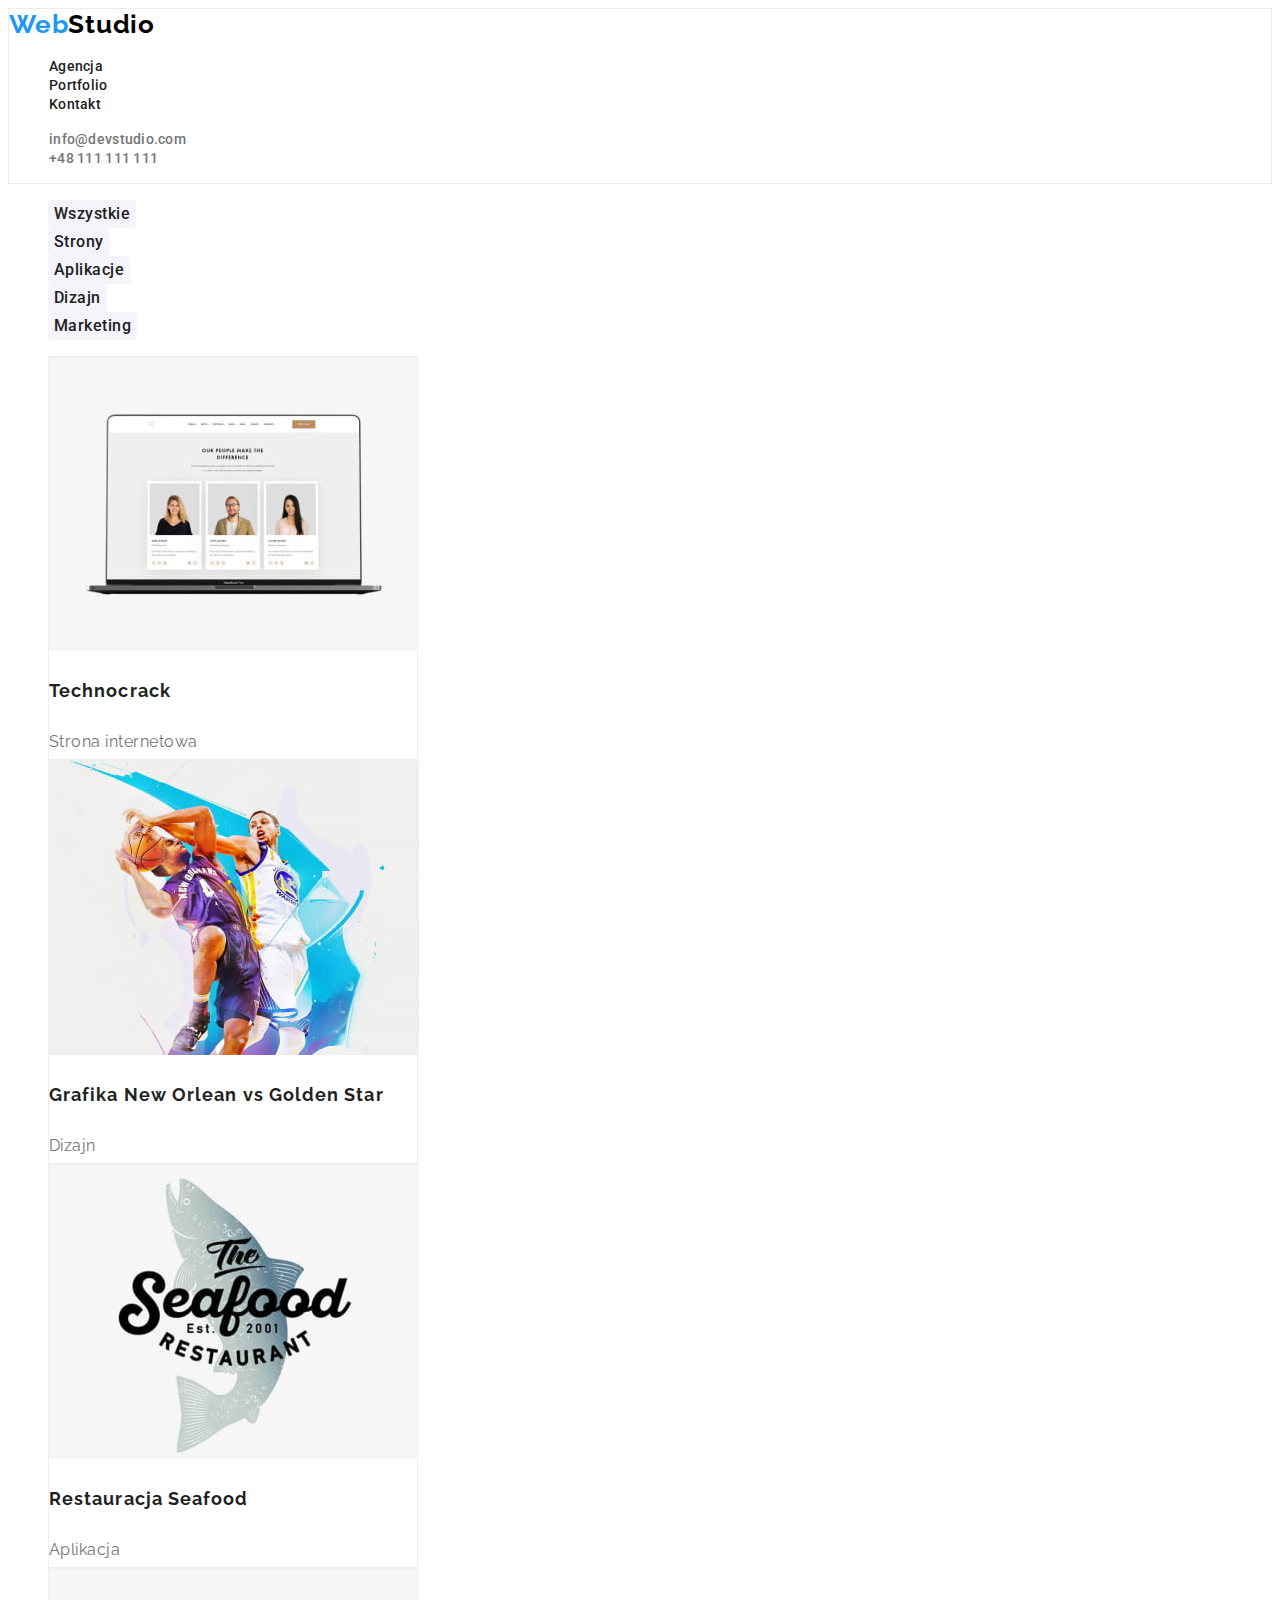
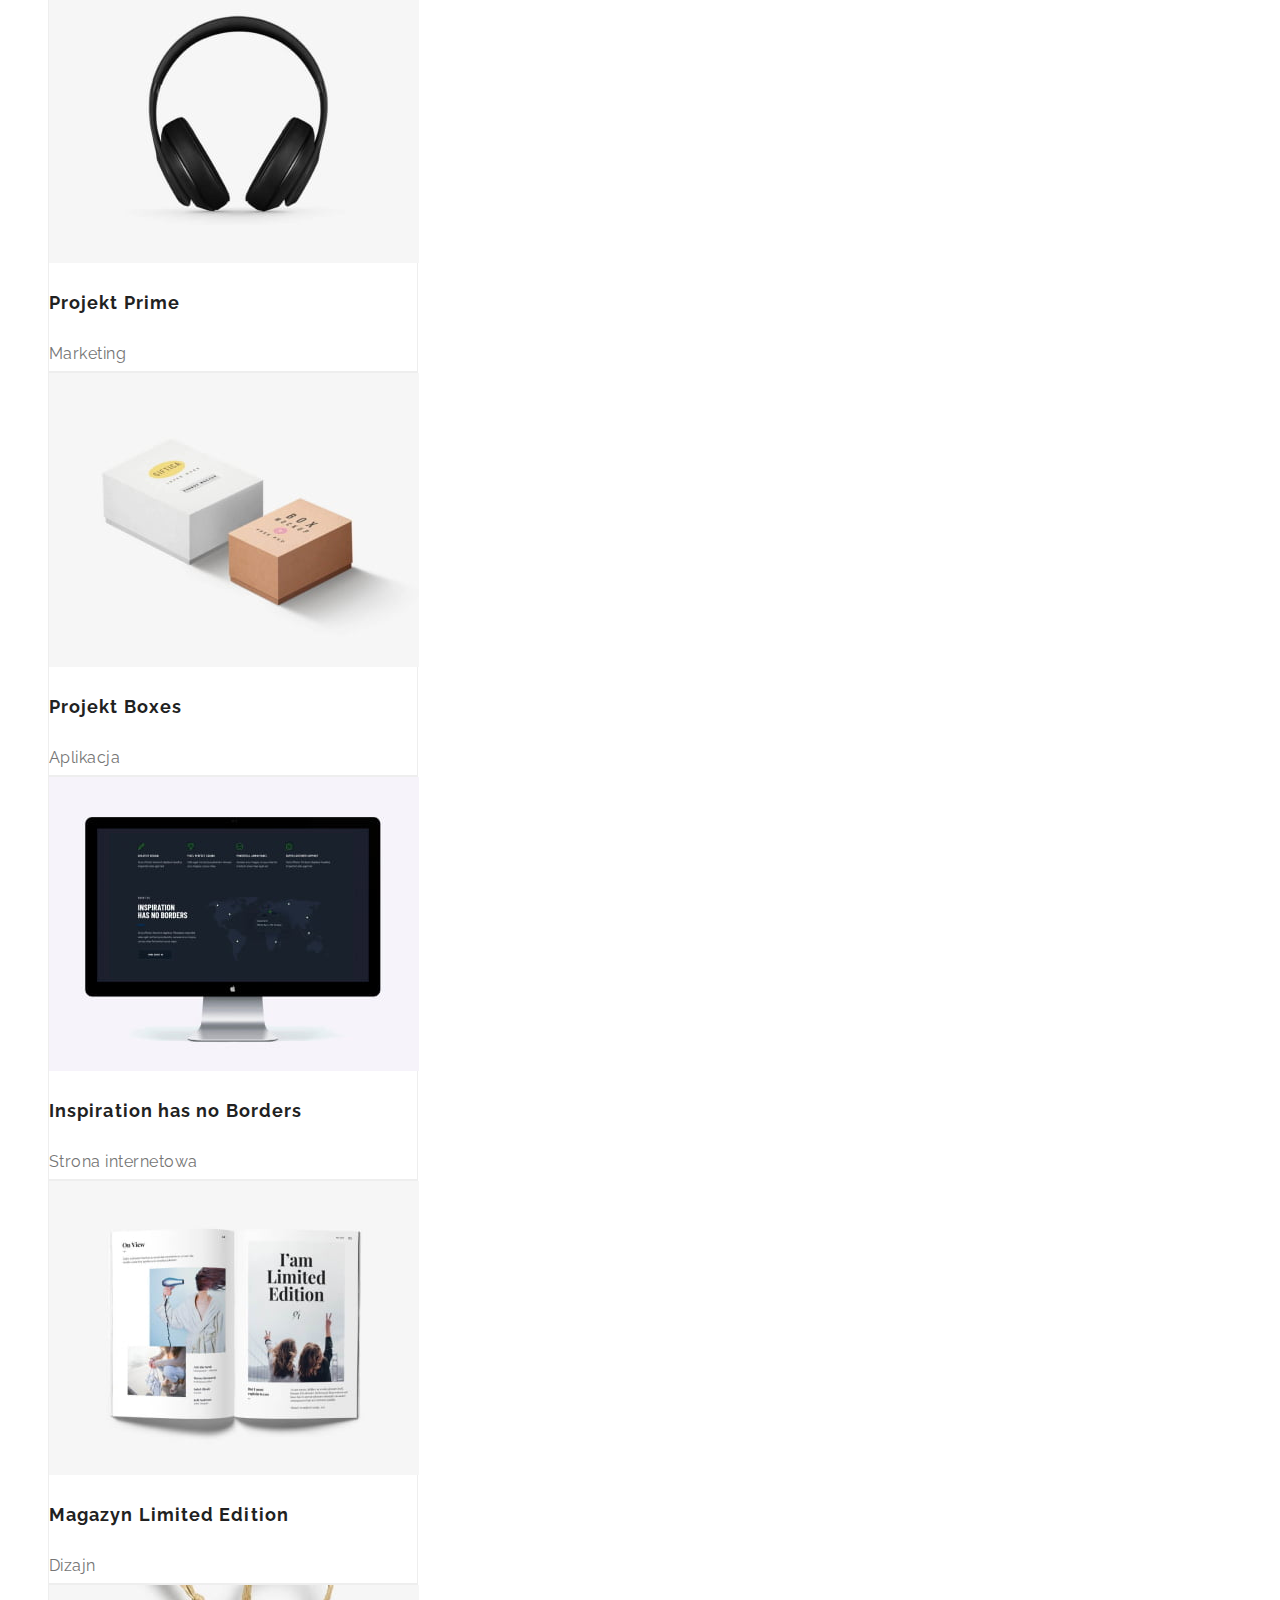
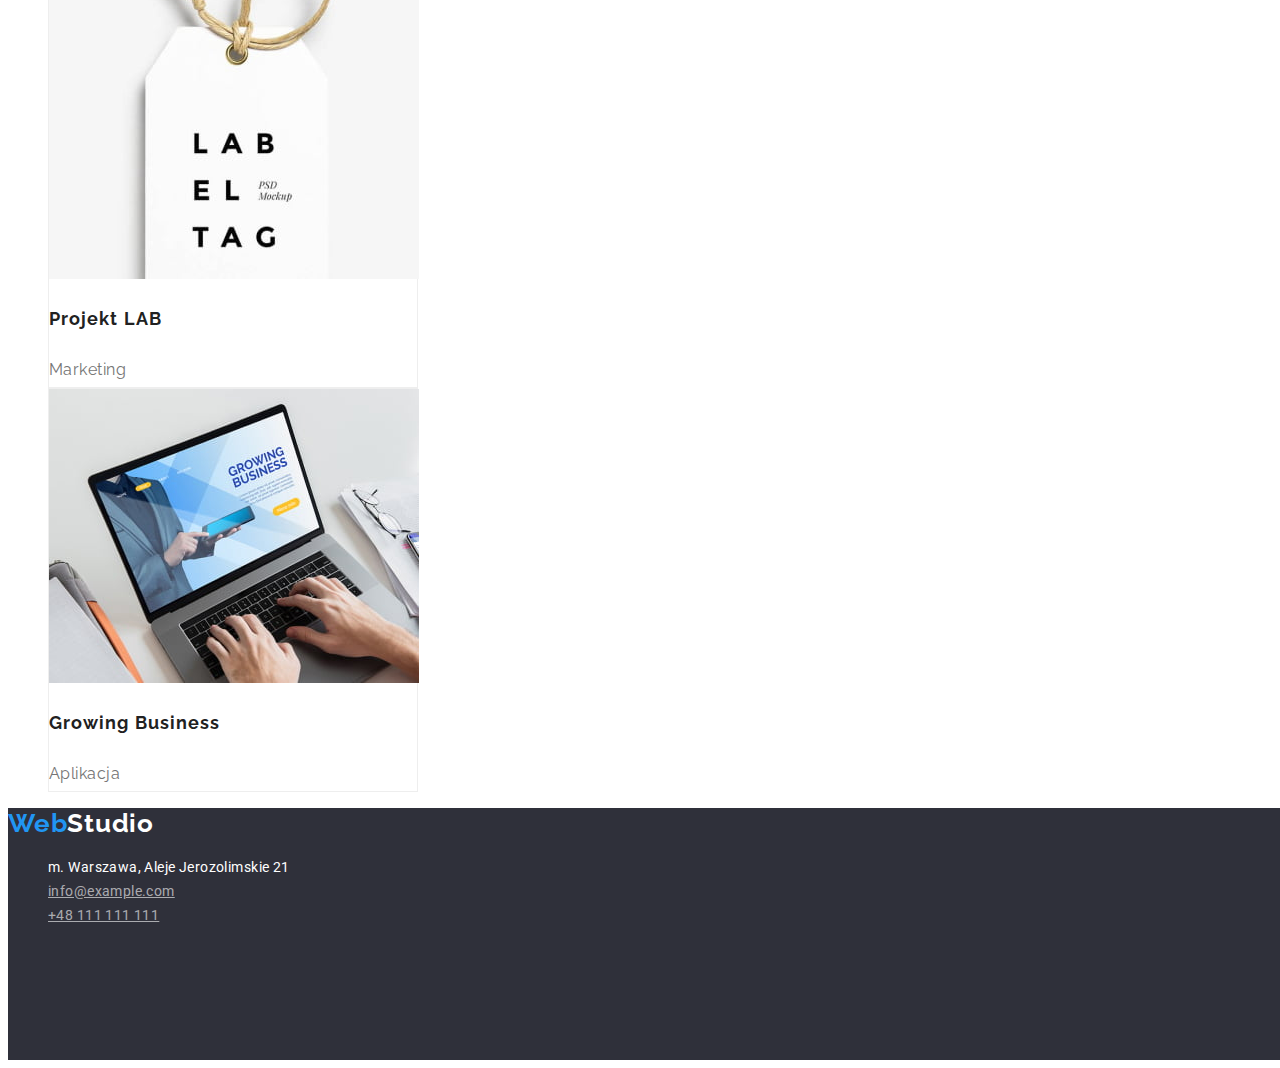
==== commit 5a078e87: "init" ====
--- a/portfolio.html
+++ b/portfolio.html
@@ -132,9 +132,9 @@
             </a>
           </li>
           <li>
-            <a class="mail" href="mailto:info@example.com">info@example.com</a>
+            <a class="mail" class="line" href="mailto:info@example.com">info@example.com</a>
           </li>
-          <li class="mail"><a class="phone" href="tel:+48111111111">+48 111 111 111</a></li>
+          <li><a class="mail" class="phone" href="tel:+48111111111">+48 111 111 111</a></li>
         </ul>
       </address>
     </footer>
--- a/css/styles.css
+++ b/css/styles.css
@@ -171,7 +171,6 @@
   font-size: 14px;
   line-height: 24px;
   letter-spacing: 0.03em;
-  text-decoration-line: underline;
   color: rgba(255, 255, 255, 0.6);
 }
 .phone {
@@ -180,3 +179,6 @@
 :root {
   --blue-color: #2196f3;
 }
+.line {
+  text-decoration-line: underline;
+}
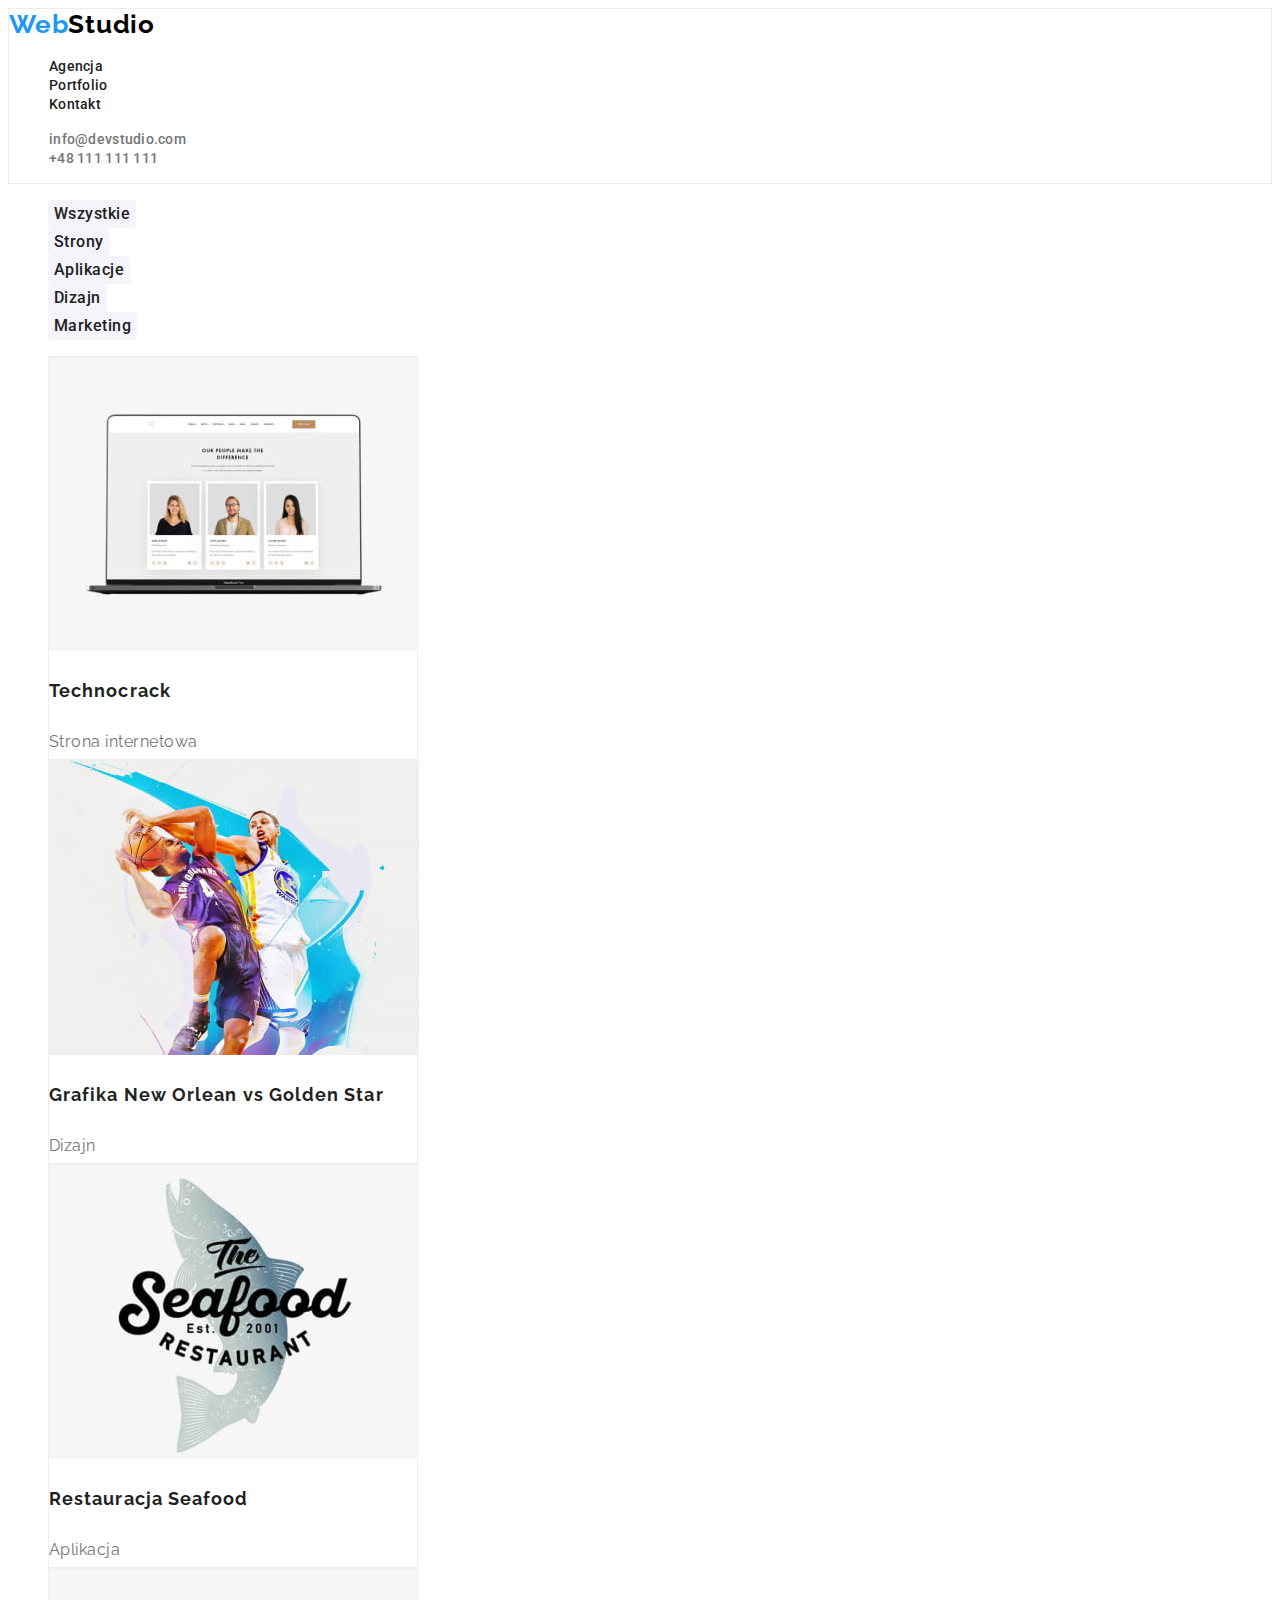
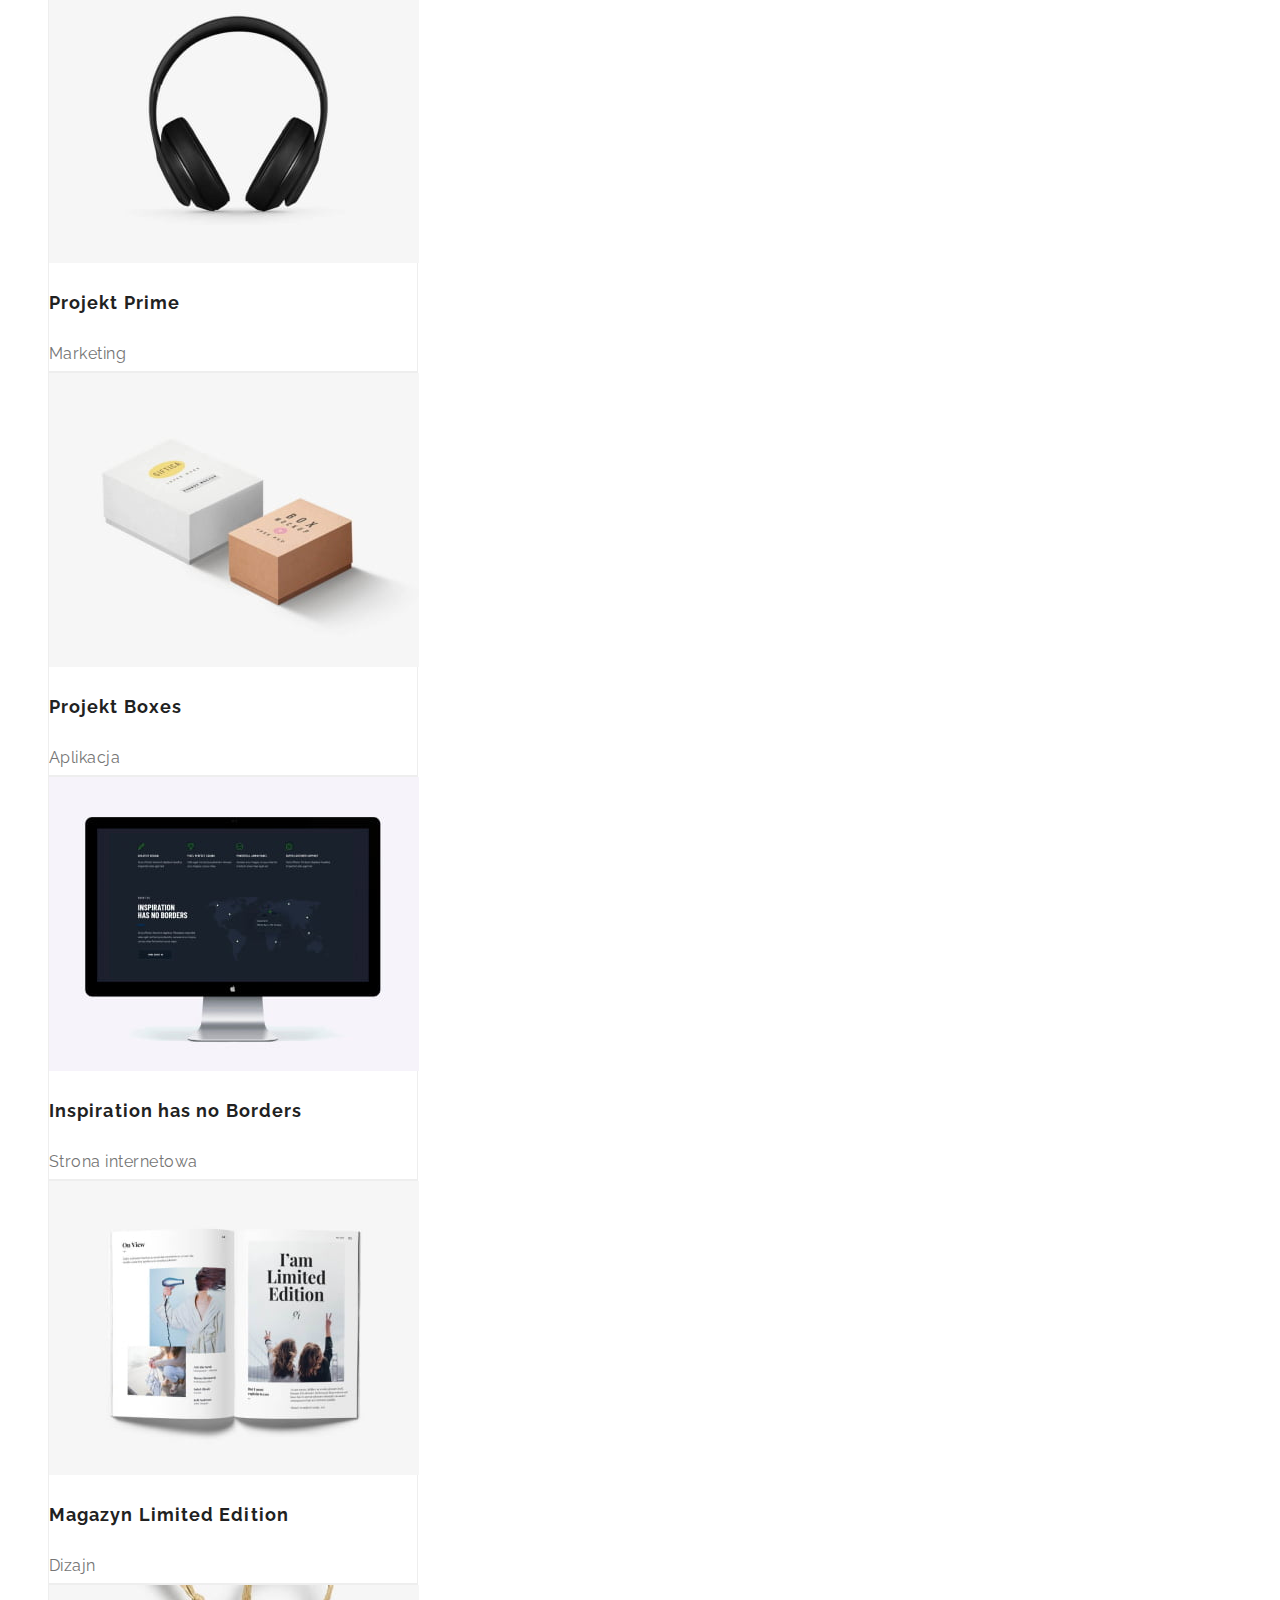
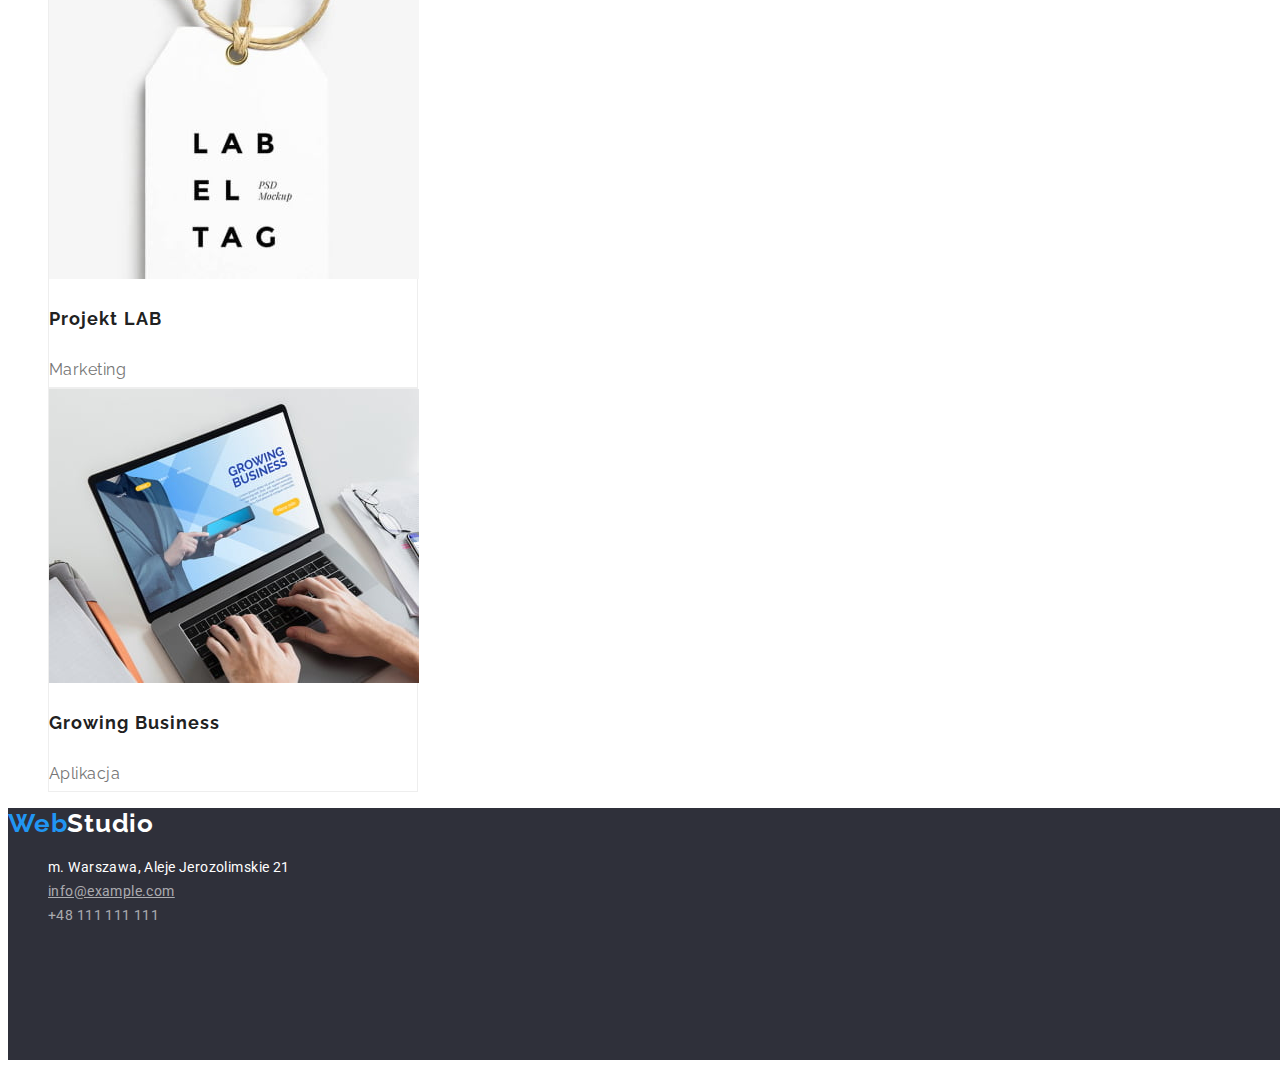
==== commit 830184a0: "init" ====
--- a/portfolio.html
+++ b/portfolio.html
@@ -132,9 +132,9 @@
             </a>
           </li>
           <li>
-            <a class="mail" class="line" href="mailto:info@example.com">info@example.com</a>
+            <a class="mail" href="mailto:info@example.com">info@example.com</a>
           </li>
-          <li><a class="mail" class="phone" href="tel:+48111111111">+48 111 111 111</a></li>
+          <li><a class="phone" href="tel:+48111111111">+48 111 111 111</a></li>
         </ul>
       </address>
     </footer>
--- a/css/styles.css
+++ b/css/styles.css
@@ -172,13 +172,83 @@
   line-height: 24px;
   letter-spacing: 0.03em;
   color: rgba(255, 255, 255, 0.6);
+  text-decoration-line: underline;
 }
 .phone {
   text-decoration: none;
+  font-family: 'Roboto';
+  font-style: normal;
+  font-weight: 400;
+  font-size: 14px;
+  line-height: 24px;
+  letter-spacing: 0.03em;
+  color: rgba(255, 255, 255, 0.6);
 }
 :root {
   --blue-color: #2196f3;
 }
-.line {
-  text-decoration-line: underline;
-}
+h1 {
+  text-transform: uppercase;
+  width: 696px;
+  height: 120px;
+  font-family: 'Roboto';
+  font-style: normal;
+  font-weight: 900;
+  font-size: 44px;
+  line-height: 60px;
+  text-align: center;
+  letter-spacing: 0.06em;
+  color: #ffffff;
+}
+.theme {
+  width: 1600px;
+  height: 600px;
+  background: #2f303a;
+}
+.button-theme {
+  width: 200px;
+  height: 50px;
+  background: var(--blue-color);
+  box-shadow: 0px 4px 4px rgba(0, 0, 0, 0.15);
+  border-radius: 4px;
+  font-family: 'Roboto';
+  font-style: normal;
+  font-weight: 700;
+  font-size: 16px;
+  line-height: 30px;
+  display: flex;
+  align-items: center;
+  text-align: center;
+  letter-spacing: 0.06em;
+  color: #ffffff;
+}
+.lorem {
+  font-family: 'Roboto';
+  font-style: normal;
+  font-weight: 700;
+  font-size: 14px;
+  line-height: 16px;
+  letter-spacing: 0.03em;
+  text-transform: uppercase;
+  color: #212121;
+  list-style: none;
+}
+.ipsum {
+  font-family: 'Roboto';
+  font-style: normal;
+  font-weight: 400;
+  font-size: 14px;
+  line-height: 24px;
+  letter-spacing: 0.03em;
+  color: #757575;
+}
+h2 {
+  font-family: 'Roboto';
+  font-style: normal;
+  font-weight: 700;
+  font-size: 36px;
+  line-height: 42px;
+  text-align: center;
+  letter-spacing: 0.03em;
+  color: #212121;
+}
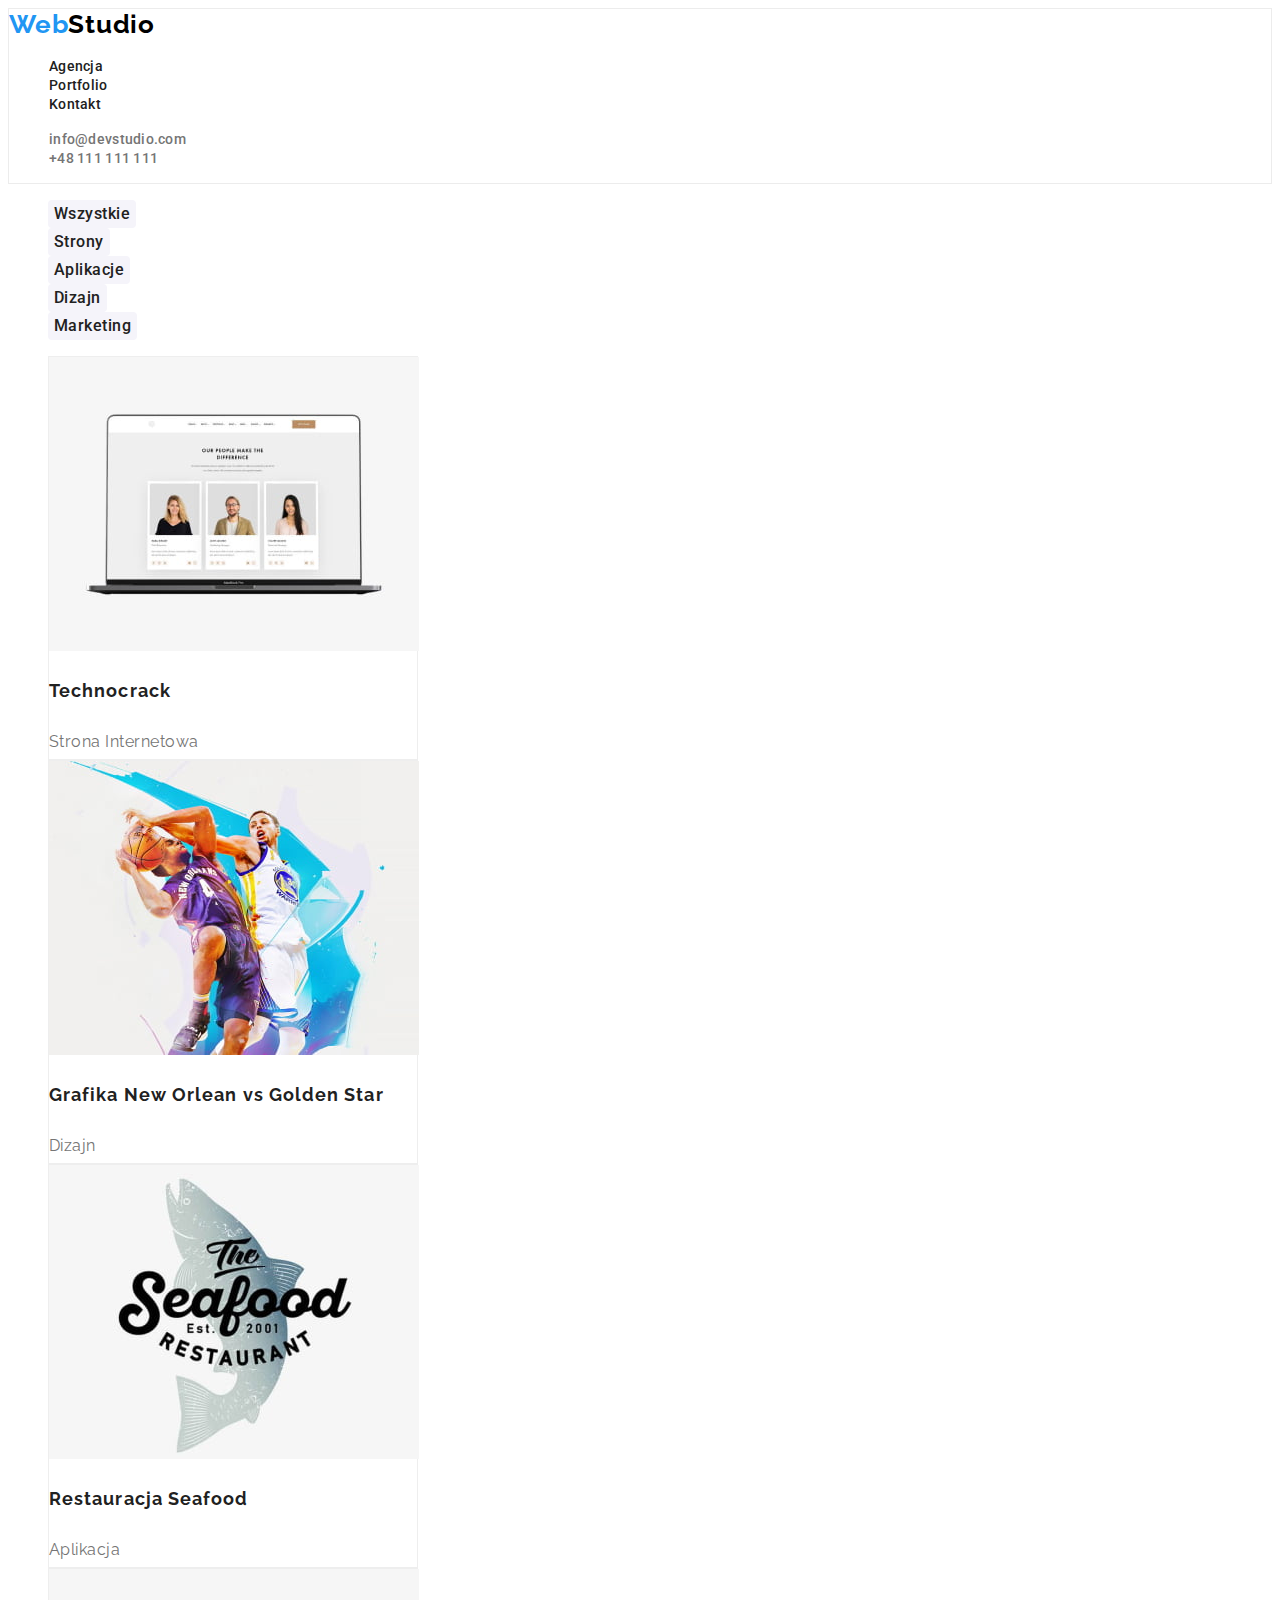
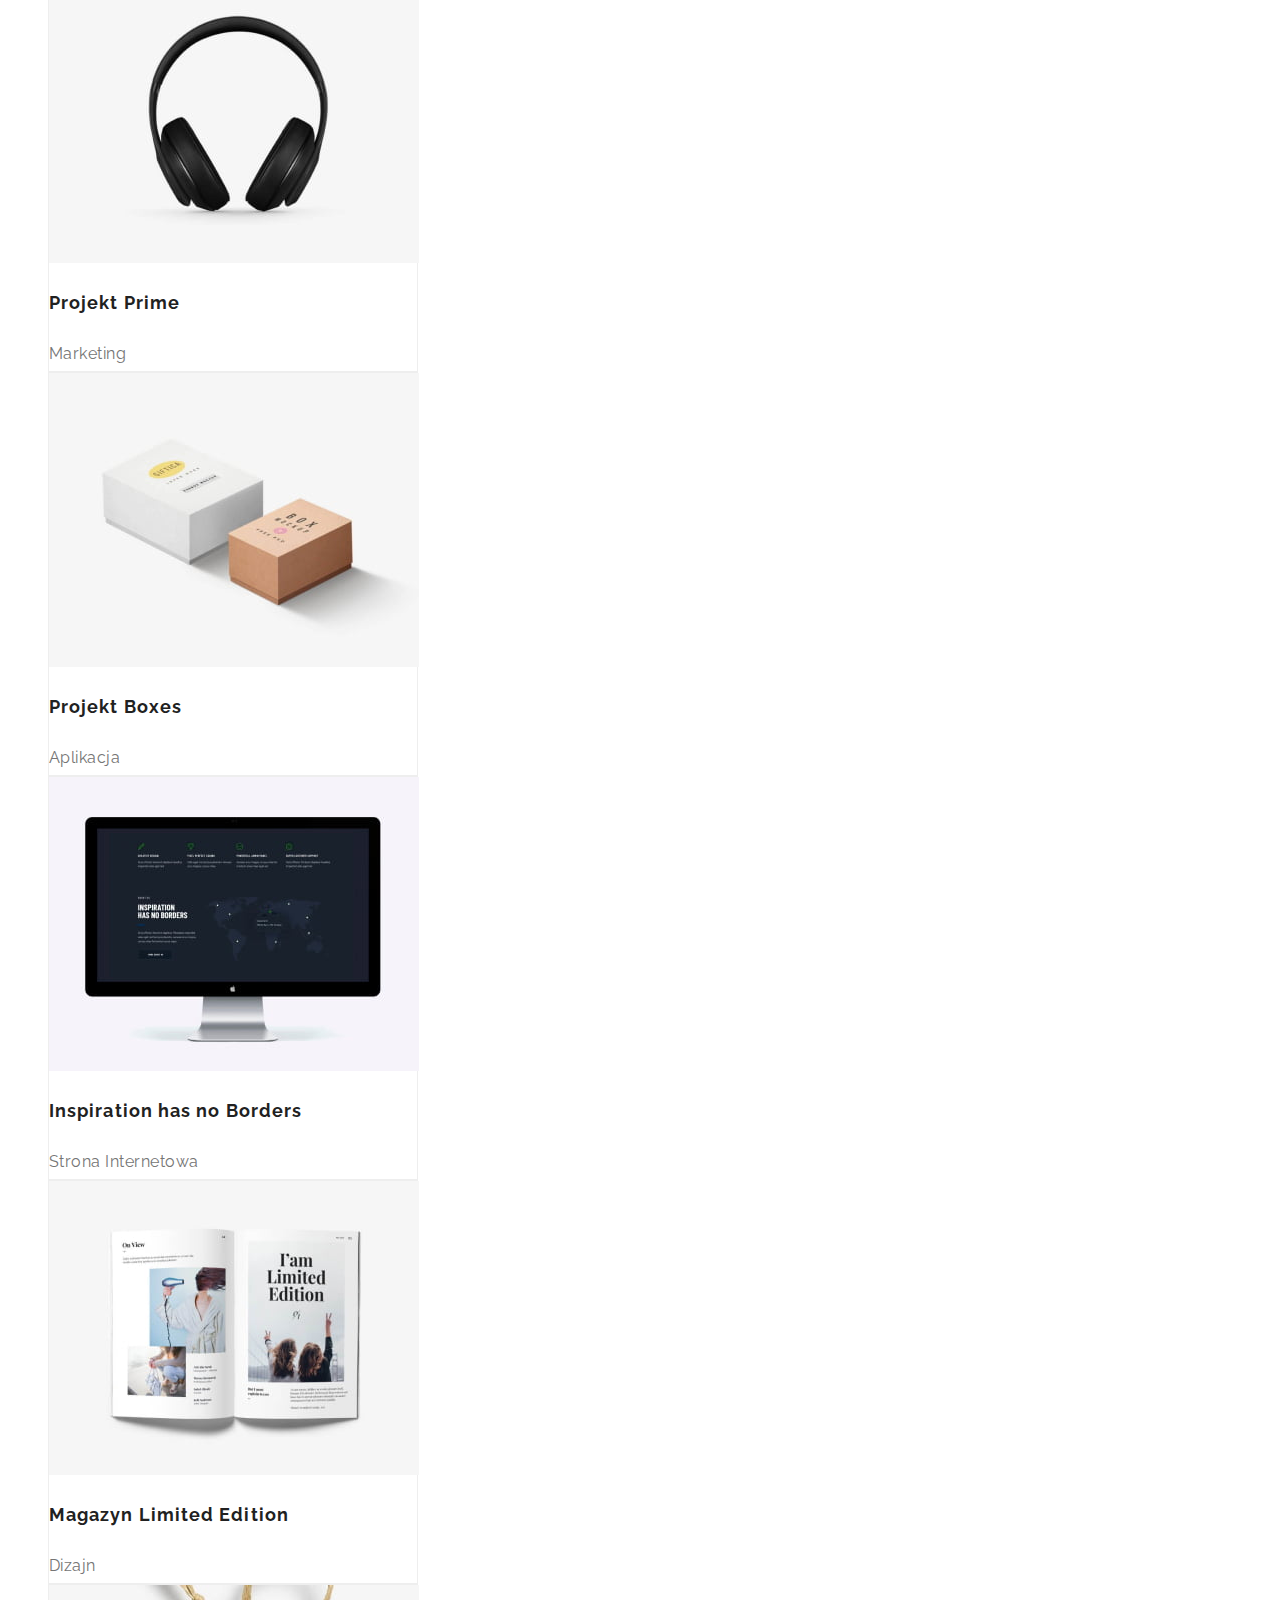
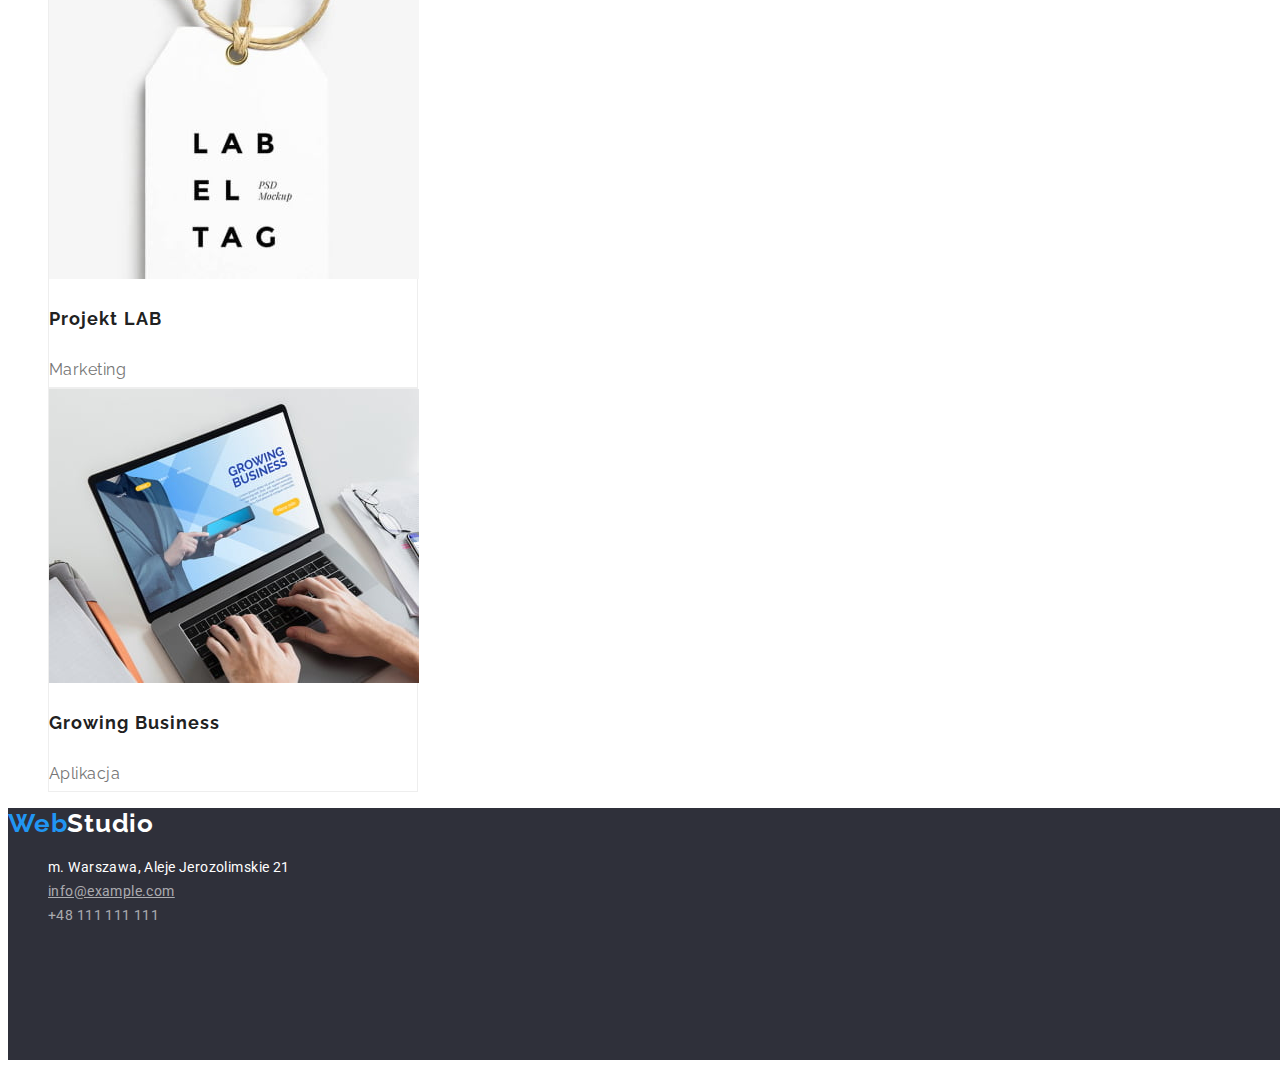
==== commit 1ddcb93e: "init" ====
--- a/portfolio.html
+++ b/portfolio.html
@@ -16,9 +16,9 @@
   <body>
     <header>
       <nav>
-        <a class="webstudio" href="./index"><span class="web">Web</span>Studio</a>
+        <a class="webstudio" href="./index.html"><span class="web">Web</span>Studio</a>
         <ul class="none">
-          <li><a class="menu" href="./index">Agencja</a></li>
+          <li><a class="menu" href="./index.html">Agencja</a></li>
           <li><a class="menu" href="./portfolio.html">Portfolio</a></li>
           <li><a class="menu" href="">Kontakt</a></li>
         </ul>
--- a/css/styles.css
+++ b/css/styles.css
@@ -77,6 +77,7 @@
   line-height: 30px;
   letter-spacing: 0.03em;
   color: #757575;
+  text-transform: capitalize;
 }
 .projects {
   box-sizing: border-box;
@@ -221,6 +222,8 @@
   text-align: center;
   letter-spacing: 0.06em;
   color: #ffffff;
+  border: none;
+  text-align: center;
 }
 .lorem {
   font-family: 'Roboto';
@@ -252,3 +255,24 @@
   letter-spacing: 0.03em;
   color: #212121;
 }
+.employees {
+  width: 270px;
+  height: 368px;
+  background: #ffffff;
+  box-shadow: 0px 1px 3px rgba(0, 0, 0, 0.12), 0px 1px 1px rgba(0, 0, 0, 0.14),
+    0px 2px 1px rgba(0, 0, 0, 0.2);
+  border-radius: 0px 0px 4px 4px;
+}
+.name {
+  width: 72px;
+  height: 19px;
+  font-family: 'Roboto';
+  font-style: normal;
+  font-weight: 500;
+  font-size: 16px;
+  line-height: 19px;
+  text-align: center;
+  letter-spacing: 0.03em;
+  color: #212121;
+  text-transform: capitalize;
+}
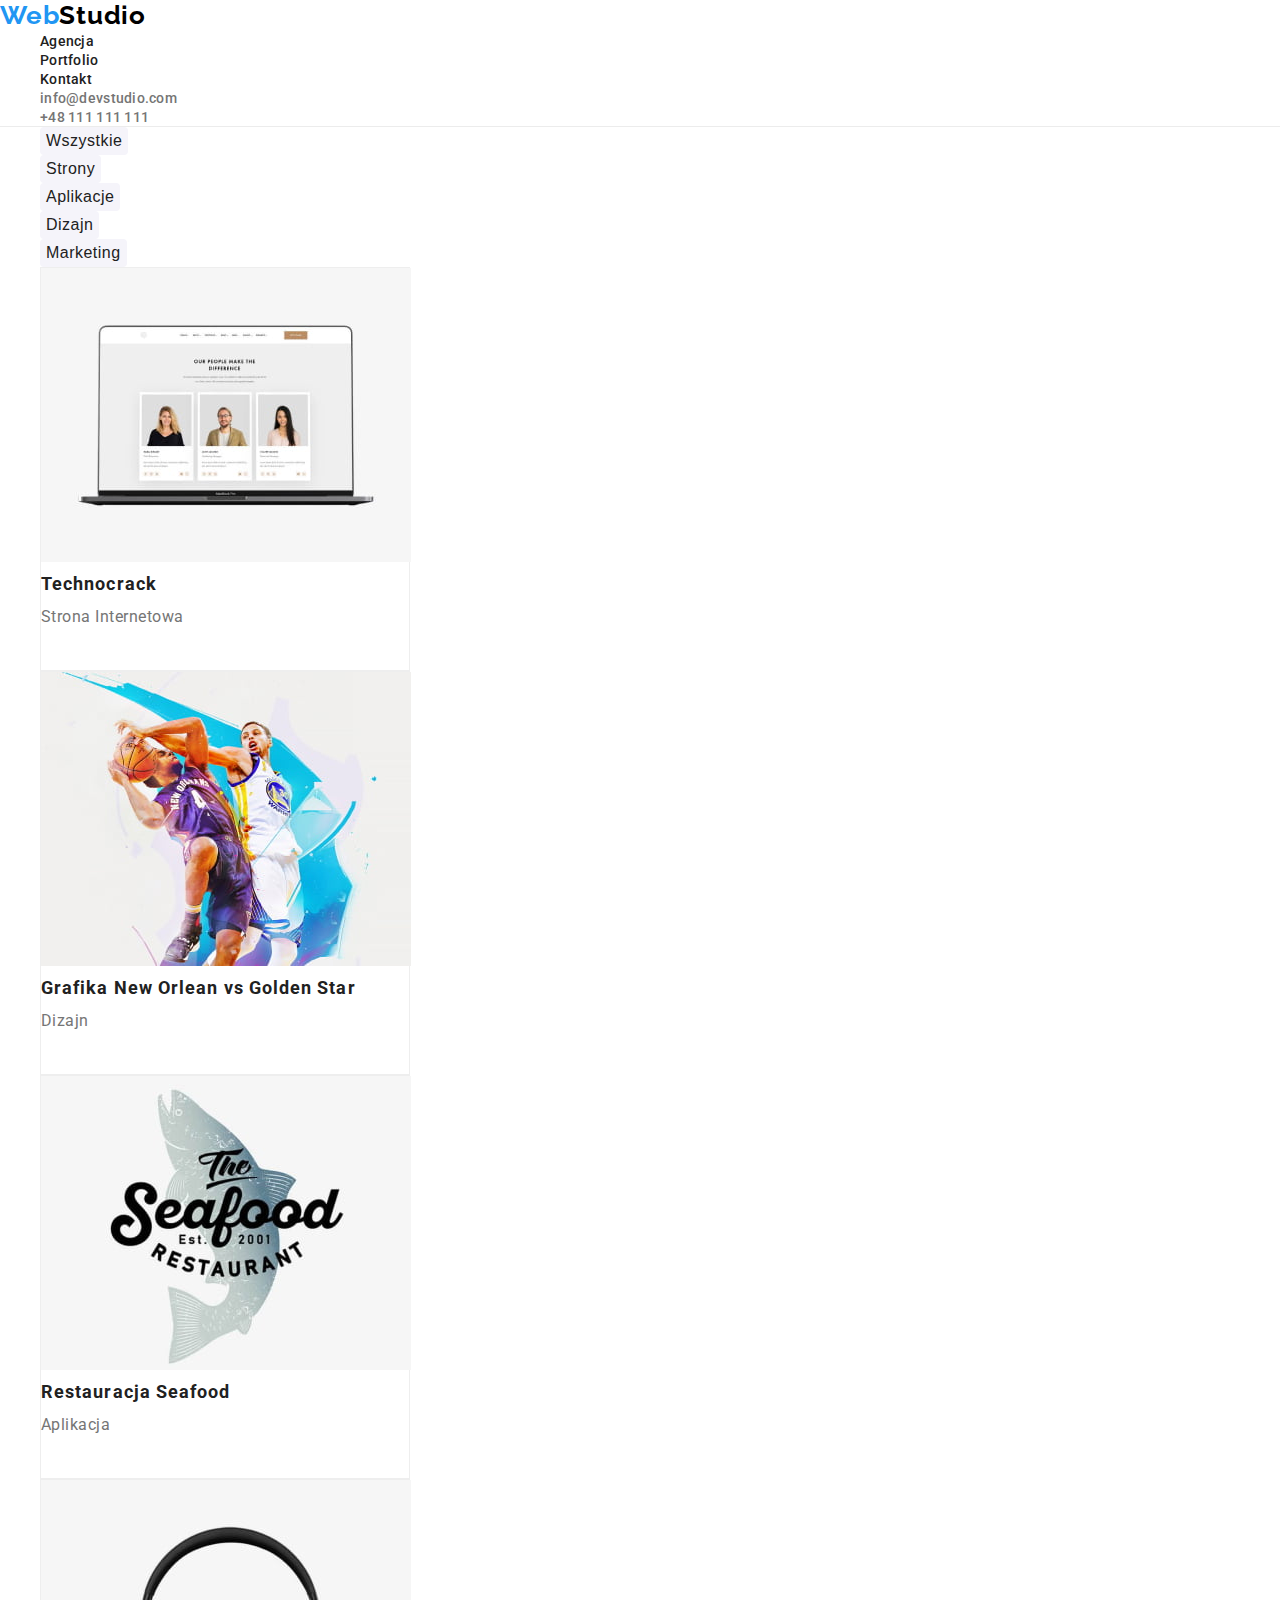
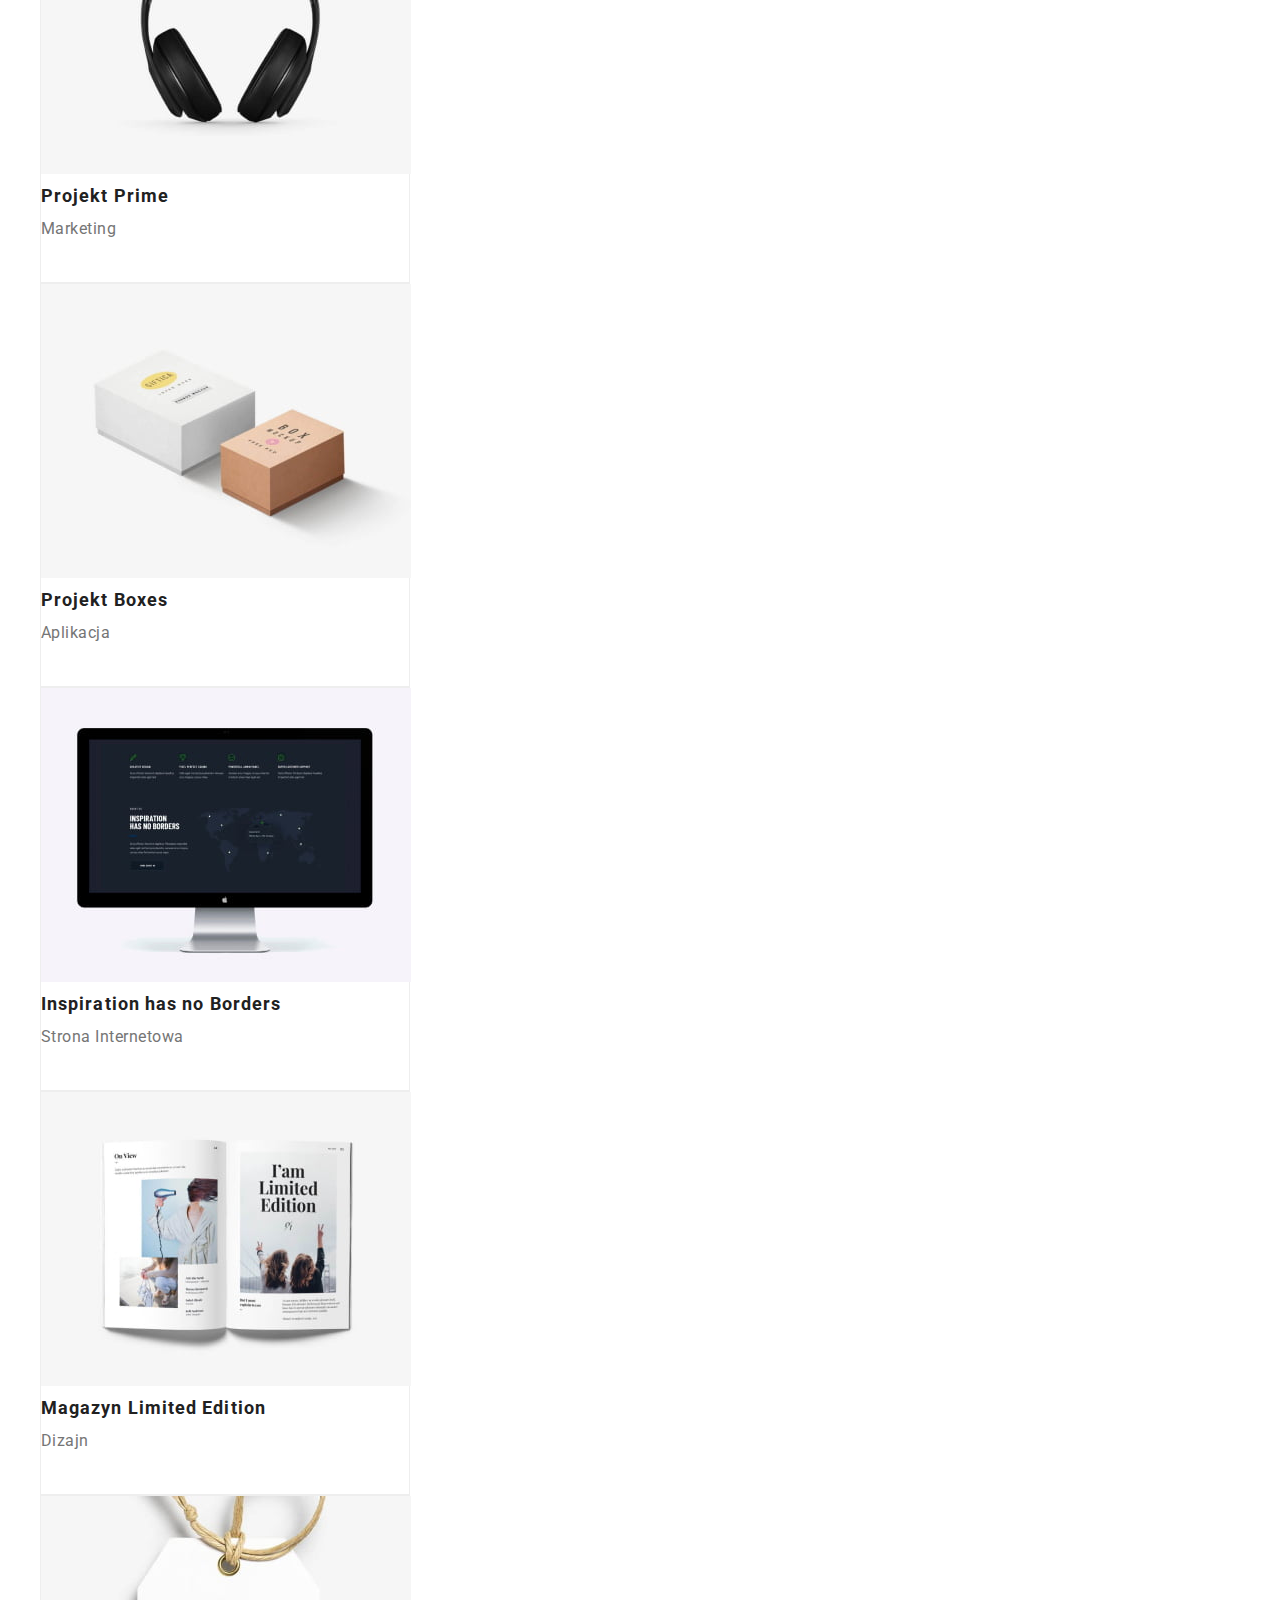
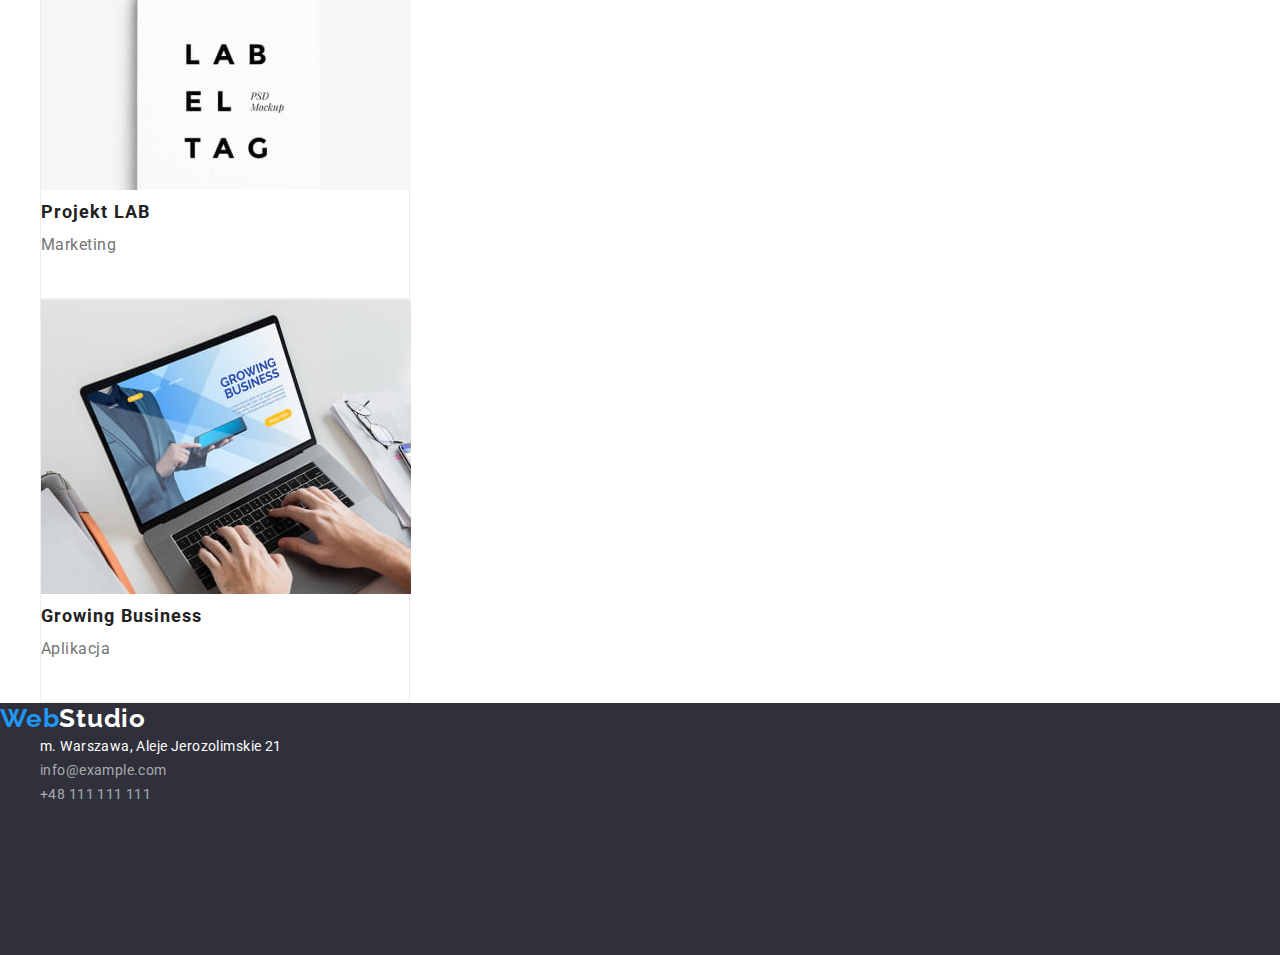
==== commit 2ec8f37e: "hw02" ====
--- a/portfolio.html
+++ b/portfolio.html
@@ -51,70 +51,52 @@
       <section>
         <ul>
           <li class="projects">
-            <img class="Technocrack" alt="Website with employees" src="./images/Technocrack.jpg" />
+            <img alt="Website with employees" src="./images/Technocrack.jpg" />
             <h3>Technocrack</h3>
             <p>Strona internetowa</p>
           </li>
           <li class="projects">
-            <img
-              class="basketball"
-              alt="New Orlean vs Golden Star graphic"
-              src="./images/basketball.jpg"
-            />
+            <img alt="New Orlean vs Golden Star graphic" src="./images/basketball.jpg" />
             <h3>Grafika New Orlean vs Golden Star</h3>
             <p>Dizajn</p>
           </li>
           <li class="projects">
-            <img
-              class="seafood"
-              alt="Seafood restaurant logos"
-              src="./images/Restaurant Seafood.jpg"
-            />
+            <img alt="Seafood restaurant logos" src="./images/Restaurant-Seafood.jpg" />
             <h3>Restauracja Seafood</h3>
             <p>Aplikacja</p>
           </li>
           <li class="projects">
-            <img class="projekt-prime" alt="Headphones" src="./images/Projekt Prime.jpg" />
+            <img alt="Headphones" src="./images/Projekt-Prime.jpg" />
             <h3>Projekt Prime</h3>
             <p>Marketing</p>
           </li>
           <li class="projects">
-            <img class="projekt-boxes" alt="Two designer boxes" src="./images/Projekt Boxes.jpg" />
+            <img alt="Two designer boxes" src="./images/Projekt-Boxes.jpg" />
             <h3>Projekt Boxes</h3>
             <p>Aplikacja</p>
           </li>
           <li class="projects">
             <img
-              class="website"
               alt="Website of Inspiration has no Borders"
-              src="./images/Inspiration has no Borders.jpg"
+              src="./images/Inspiration-has-no-Borders.jpg"
             />
             <h3>Inspiration has no Borders</h3>
             <p>Strona internetowa</p>
           </li>
           <li class="projects">
-            <img
-              class="magazin"
-              alt="Designer Magazin"
-              src="./images/Magazyn Limited Edition.jpg"
-            />
+            <img alt="Designer Magazin" src="./images/Magazyn-Limited-Edition.jpg" />
             <h3>Magazyn Limited Edition</h3>
             <p>Dizajn</p>
           </li>
           <li class="projects">
-            <img
-              class="projekt-lab"
-              alt="Card with Projekt LAB logos"
-              src="./images/Projekt LAB.jpg"
-            />
+            <img alt="Card with Projekt LAB logos" src="./images/Projekt-LAB.jpg" />
             <h3>Projekt LAB</h3>
             <p>Marketing</p>
           </li>
           <li class="projects">
             <img
-              class="growing-business"
               alt="Growing Businnes website displayed on a laptop"
-              src="./images/Growing Business.jpg"
+              src="./images/Growing-Business.jpg"
             />
             <h3>Growing Business</h3>
             <p>Aplikacja</p>
@@ -132,7 +114,7 @@
             </a>
           </li>
           <li>
-            <a class="mail" href="mailto:info@example.com">info@example.com</a>
+            <a class="phone" href="mailto:info@example.com">info@example.com</a>
           </li>
           <li><a class="phone" href="tel:+48111111111">+48 111 111 111</a></li>
         </ul>
--- a/css/styles.css
+++ b/css/styles.css
@@ -1,11 +1,11 @@
+* {
+  margin: 0;
+}
 body {
   font-family: 'Roboto', sans-serif;
-  font-family: 'Raleway', sans-serif;
   background: #ffffff;
 }
 .menu {
-  font-family: 'Roboto';
-  font-style: normal;
   font-weight: 500;
   font-size: 14px;
   line-height: 16px;
@@ -23,8 +23,6 @@
   color: var(--blue-color);
 }
 .contacts {
-  font-family: 'Roboto';
-  font-style: normal;
   font-weight: 500;
   font-size: 14px;
   line-height: 16px;
@@ -34,8 +32,6 @@
   text-decoration: none;
 }
 .button-filters {
-  font-family: 'Roboto';
-  font-style: normal;
   font-weight: 500;
   font-size: 16px;
   line-height: 26px;
@@ -58,12 +54,7 @@
 .button {
   cursor: pointer;
 }
-.Technocrack {
-  width: 370px;
-  height: 294px;
-}
 h3 {
-  font-style: normal;
   font-weight: 700;
   font-size: 18px;
   line-height: 36px;
@@ -71,7 +62,6 @@
   color: #212121;
 }
 p {
-  font-style: normal;
   font-weight: 400;
   font-size: 16px;
   line-height: 30px;
@@ -86,42 +76,10 @@
   background: #ffffff;
   border: 1px solid #eeeeee;
 }
-.basketball {
-  width: 370px;
-  height: 294px;
-}
-.seafood {
-  width: 370px;
-  height: 294px;
-}
-.projekt-prime {
-  width: 370px;
-  height: 294px;
-}
-.website {
-  width: 370px;
-  height: 294px;
-}
-.magazin {
-  width: 370px;
-  height: 294px;
-}
-.projekt-lab {
-  width: 370px;
-  height: 294px;
-}
-.growing-business {
-  width: 370px;
-  height: 294px;
-}
-.box {
-  width: 322px;
-  height: 70px;
-}
 header {
   text-decoration: none;
   background: #ffffff;
-  border: 1px solid #ececec;
+  border-bottom: 1px solid #ececec;
 }
 footer {
   background: #2f303a;
@@ -156,28 +114,16 @@
   color: #ffffff;
 }
 .address {
-  font-family: 'Roboto';
+  font-weight: 400;
+  font-size: 14px;
+  line-height: 24px;
+  letter-spacing: 0.03em;
+  color: #ffffff;
+  text-decoration: none;
   font-style: normal;
-  font-weight: 400;
-  font-size: 14px;
-  line-height: 24px;
-  letter-spacing: 0.03em;
-  color: #ffffff;
-  text-decoration: none;
-}
-.mail {
-  font-family: 'Roboto';
-  font-style: normal;
-  font-weight: 400;
-  font-size: 14px;
-  line-height: 24px;
-  letter-spacing: 0.03em;
-  color: rgba(255, 255, 255, 0.6);
-  text-decoration-line: underline;
 }
 .phone {
   text-decoration: none;
-  font-family: 'Roboto';
   font-style: normal;
   font-weight: 400;
   font-size: 14px;
@@ -192,8 +138,6 @@
   text-transform: uppercase;
   width: 696px;
   height: 120px;
-  font-family: 'Roboto';
-  font-style: normal;
   font-weight: 900;
   font-size: 44px;
   line-height: 60px;
@@ -212,8 +156,6 @@
   background: var(--blue-color);
   box-shadow: 0px 4px 4px rgba(0, 0, 0, 0.15);
   border-radius: 4px;
-  font-family: 'Roboto';
-  font-style: normal;
   font-weight: 700;
   font-size: 16px;
   line-height: 30px;
@@ -223,11 +165,8 @@
   letter-spacing: 0.06em;
   color: #ffffff;
   border: none;
-  text-align: center;
 }
 .lorem {
-  font-family: 'Roboto';
-  font-style: normal;
   font-weight: 700;
   font-size: 14px;
   line-height: 16px;
@@ -237,8 +176,6 @@
   list-style: none;
 }
 .ipsum {
-  font-family: 'Roboto';
-  font-style: normal;
   font-weight: 400;
   font-size: 14px;
   line-height: 24px;
@@ -246,8 +183,6 @@
   color: #757575;
 }
 h2 {
-  font-family: 'Roboto';
-  font-style: normal;
   font-weight: 700;
   font-size: 36px;
   line-height: 42px;
@@ -266,8 +201,6 @@
 .name {
   width: 72px;
   height: 19px;
-  font-family: 'Roboto';
-  font-style: normal;
   font-weight: 500;
   font-size: 16px;
   line-height: 19px;
